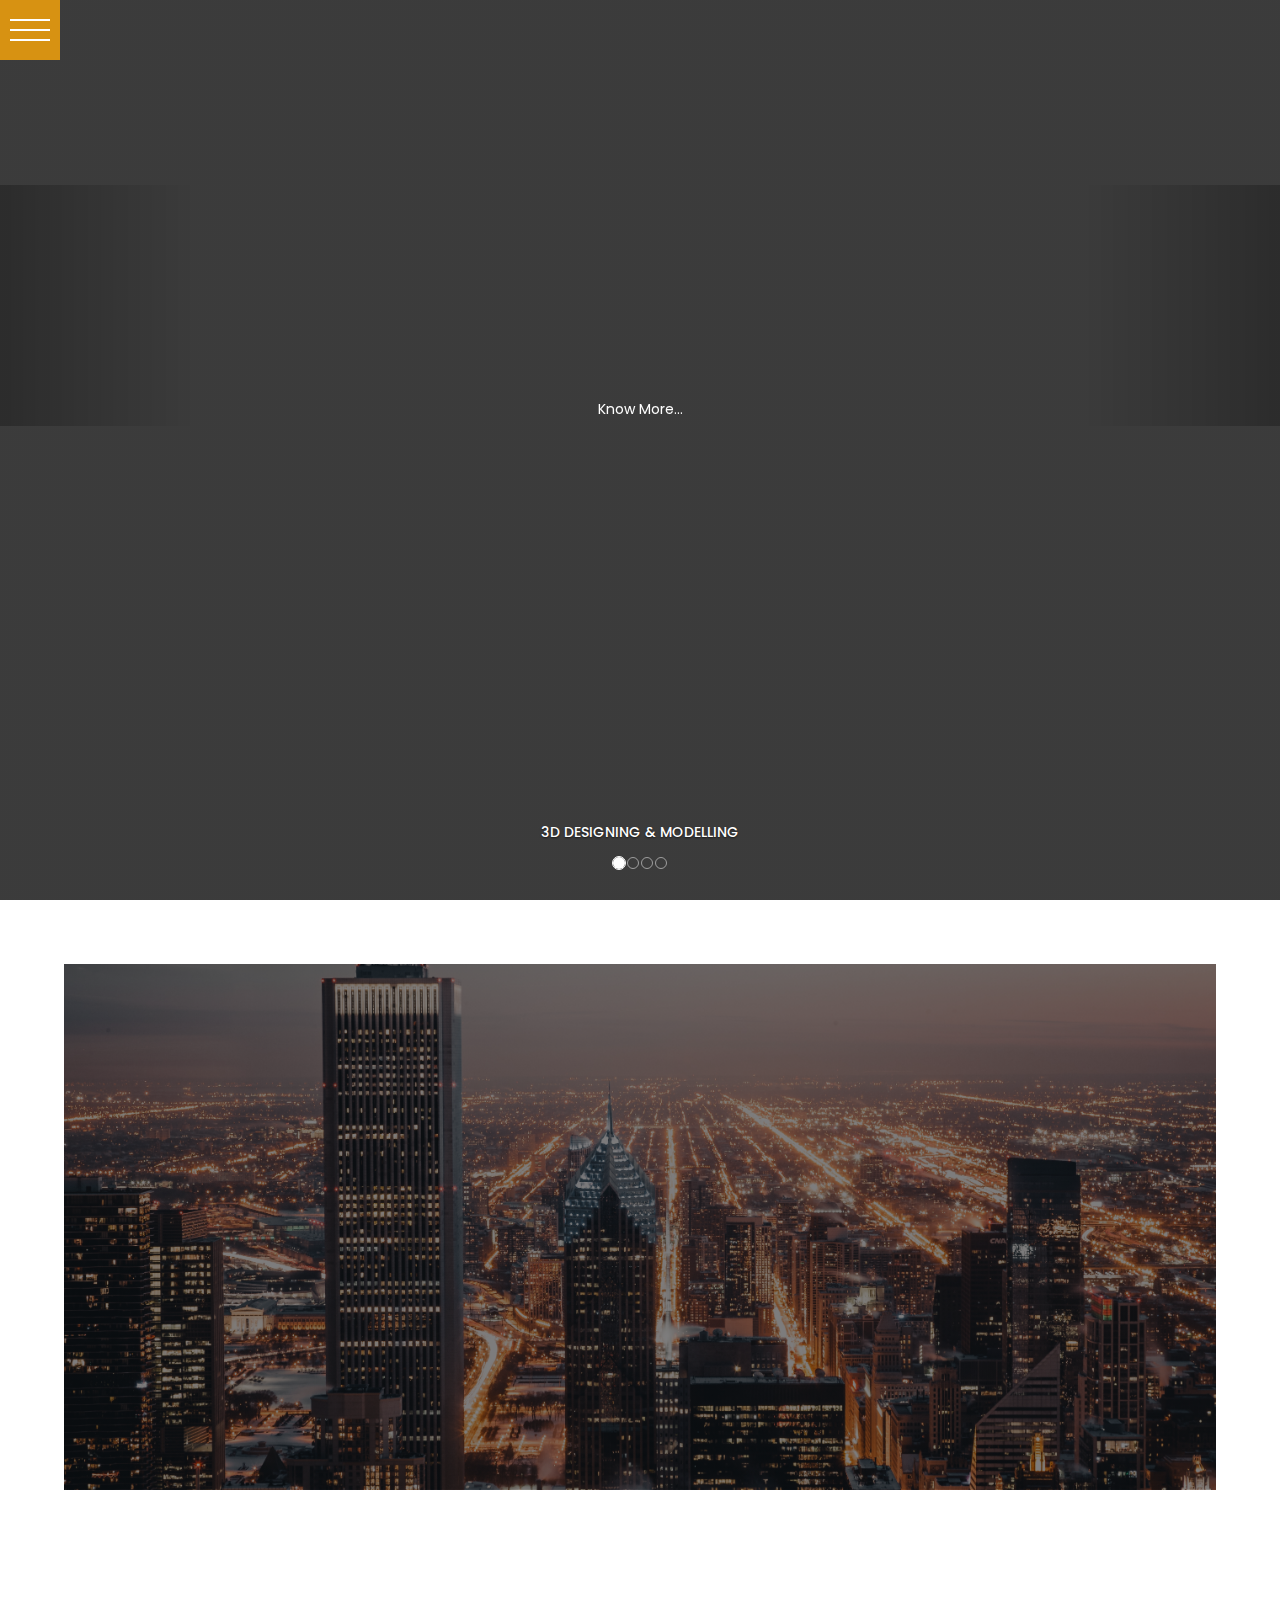
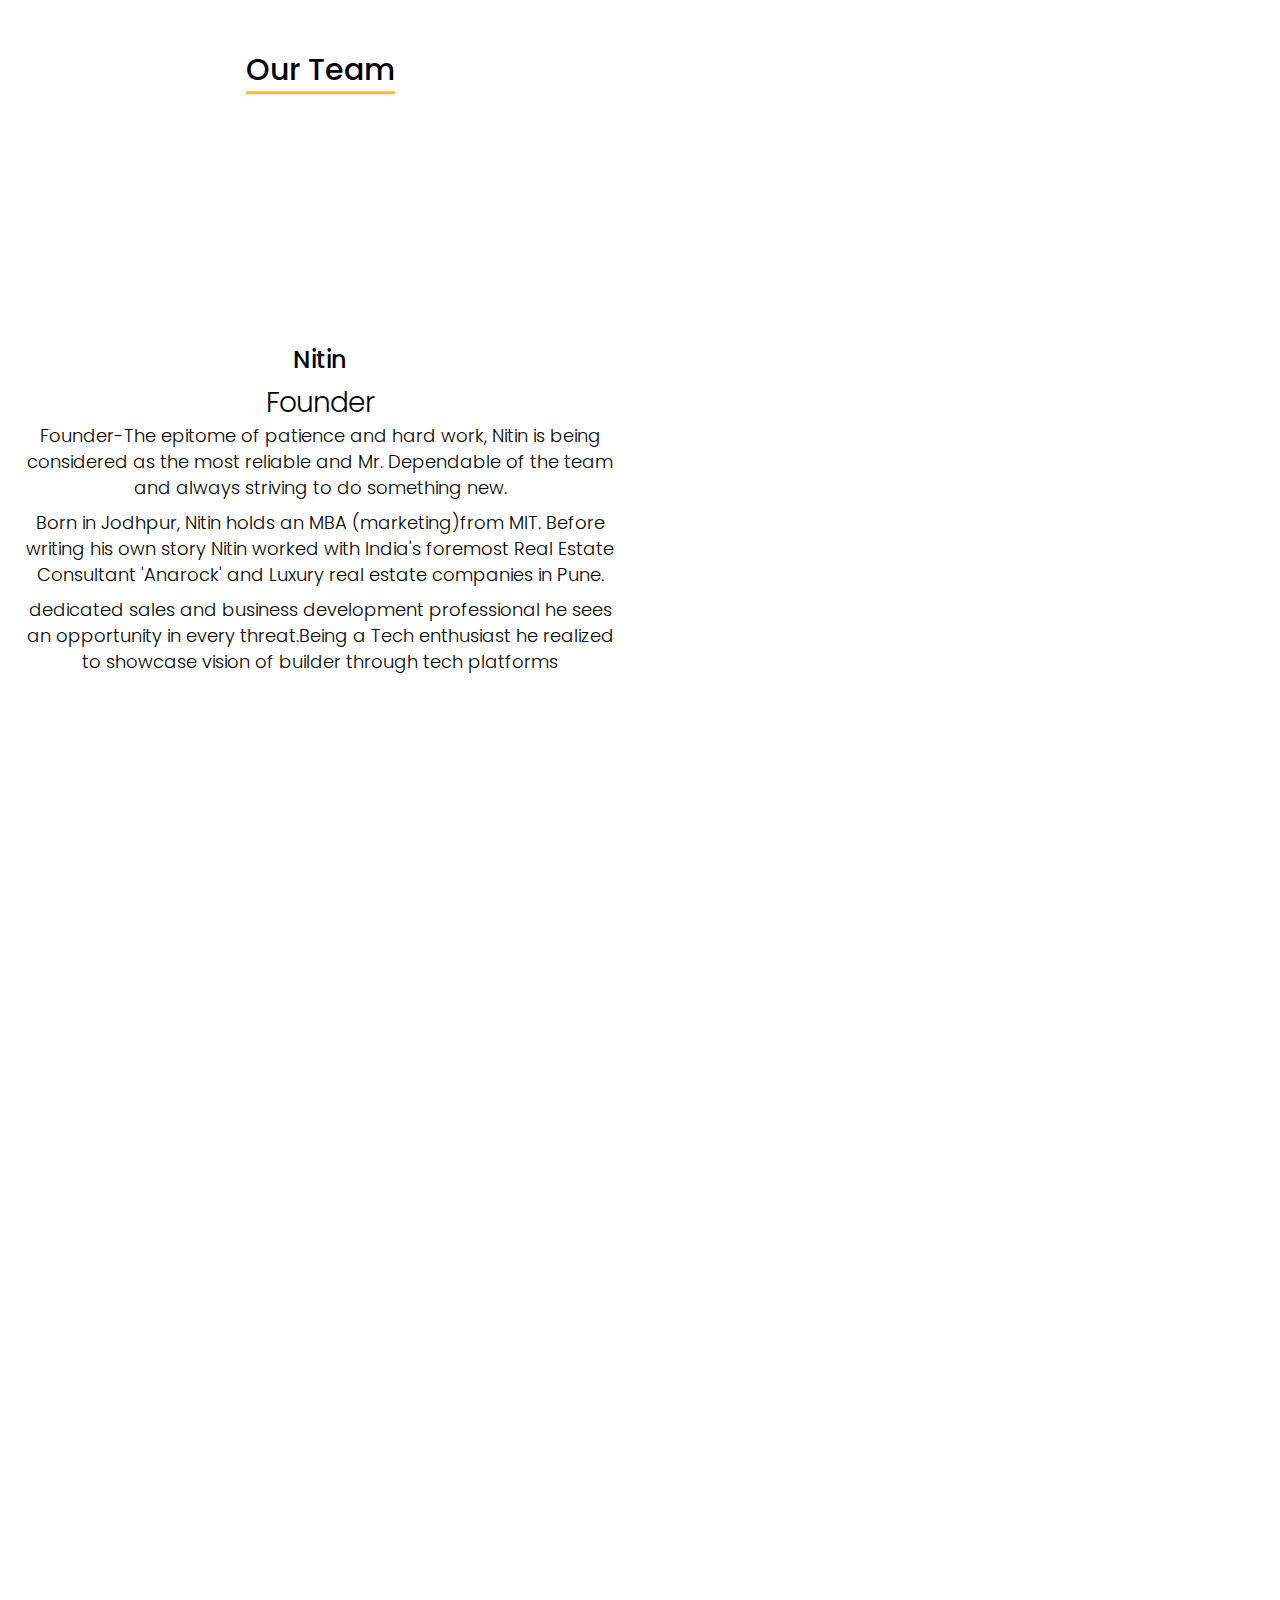
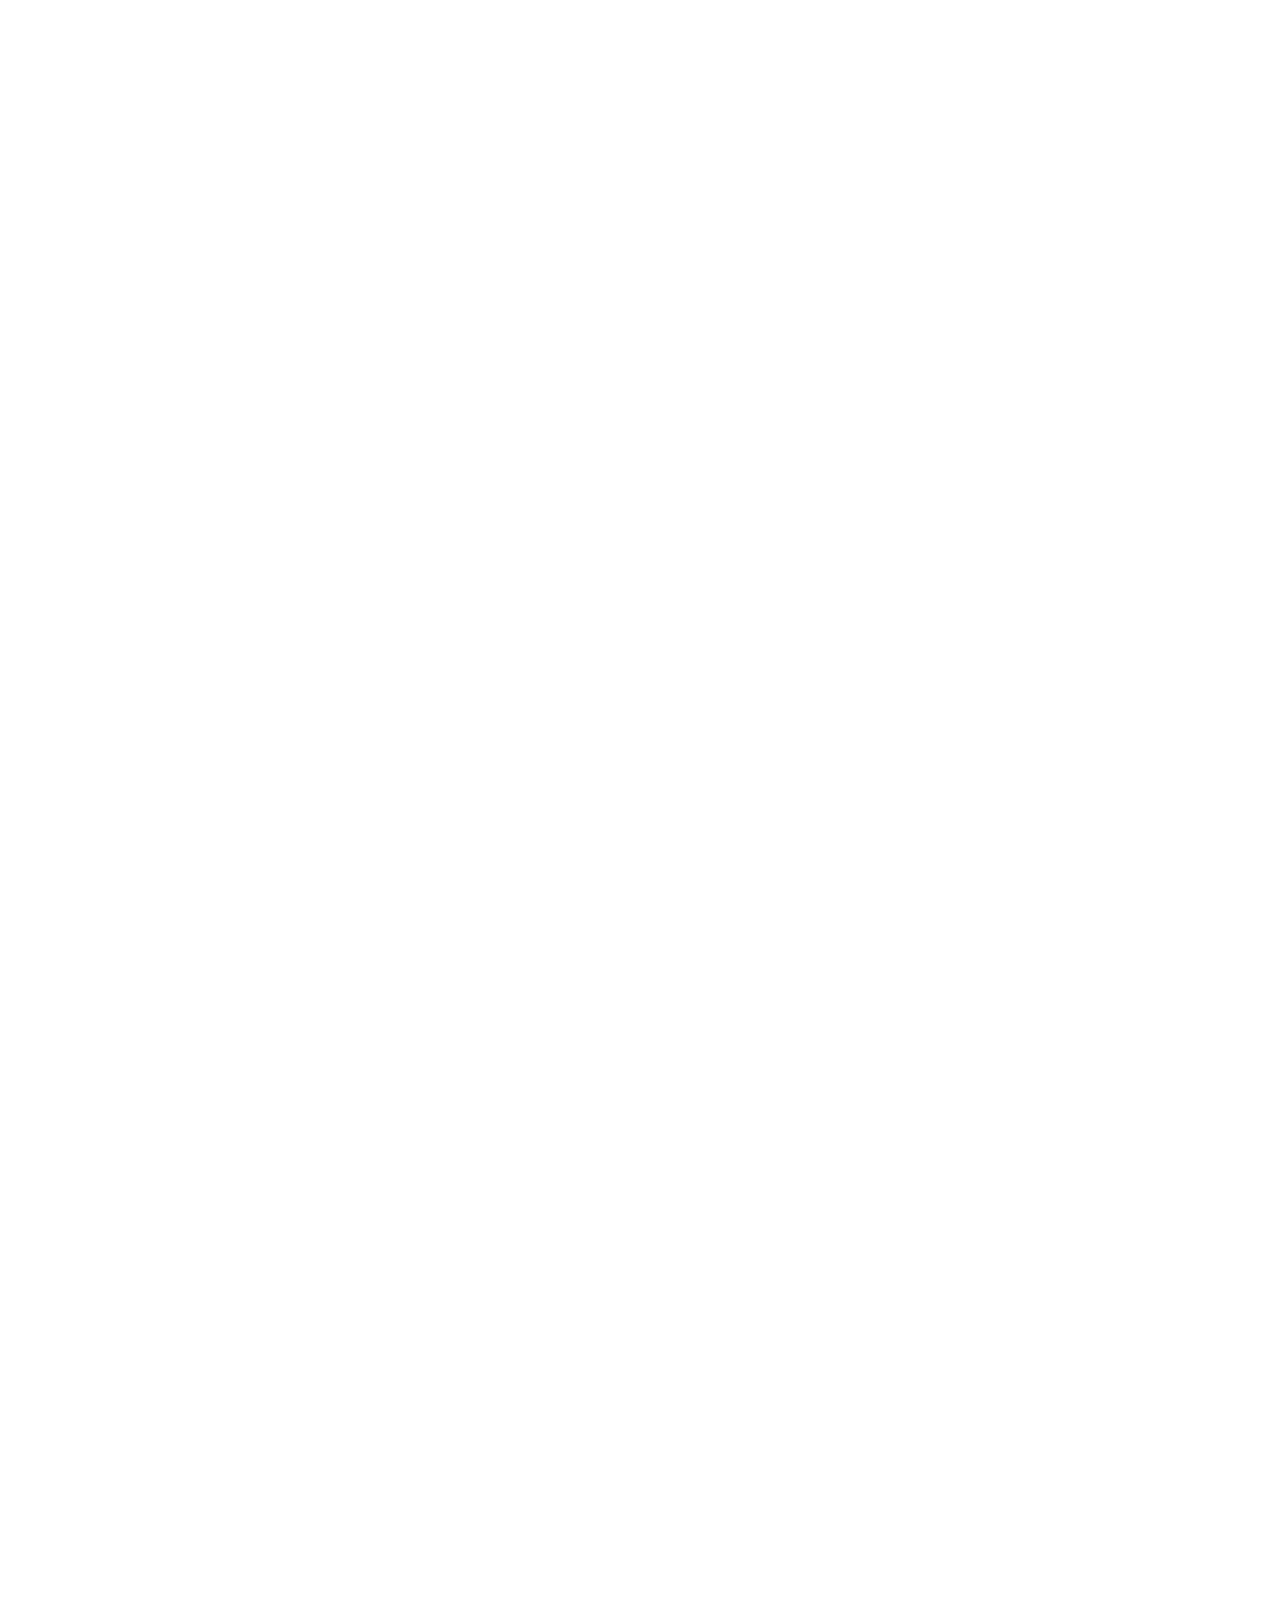
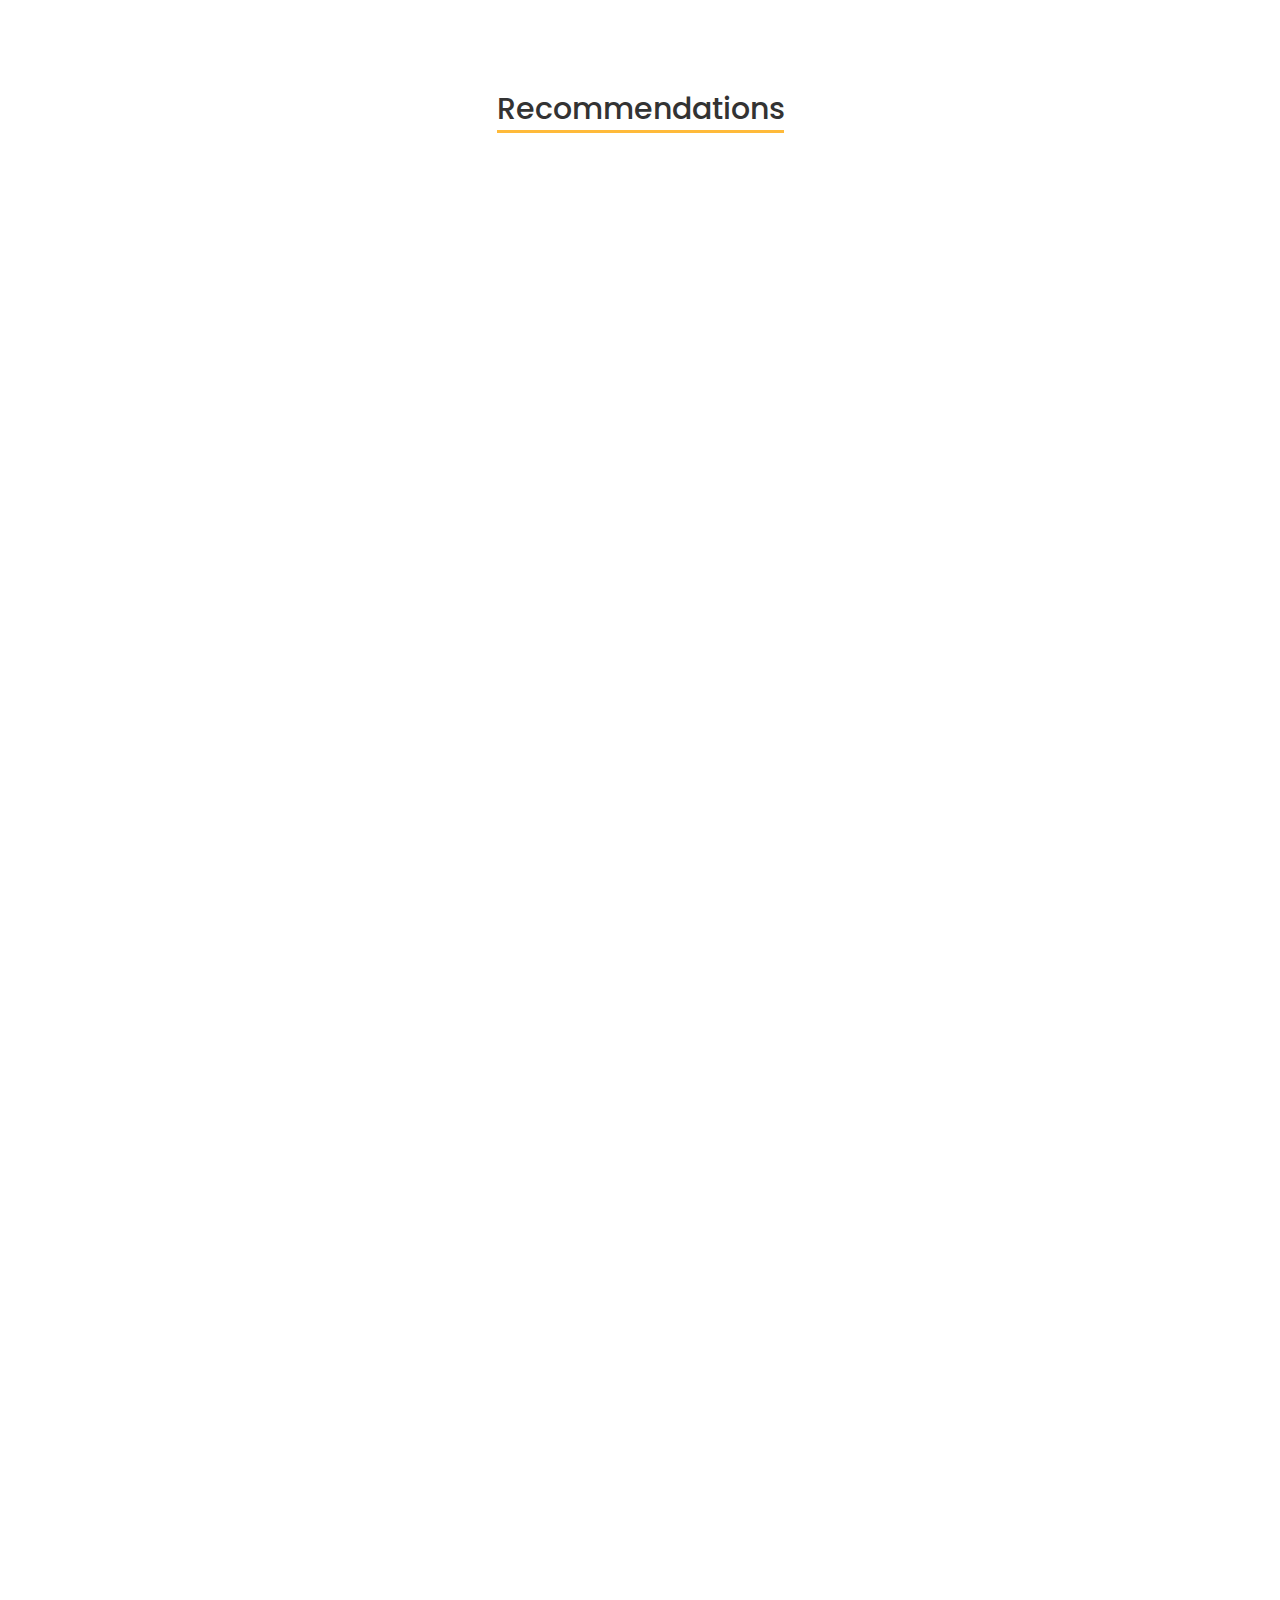
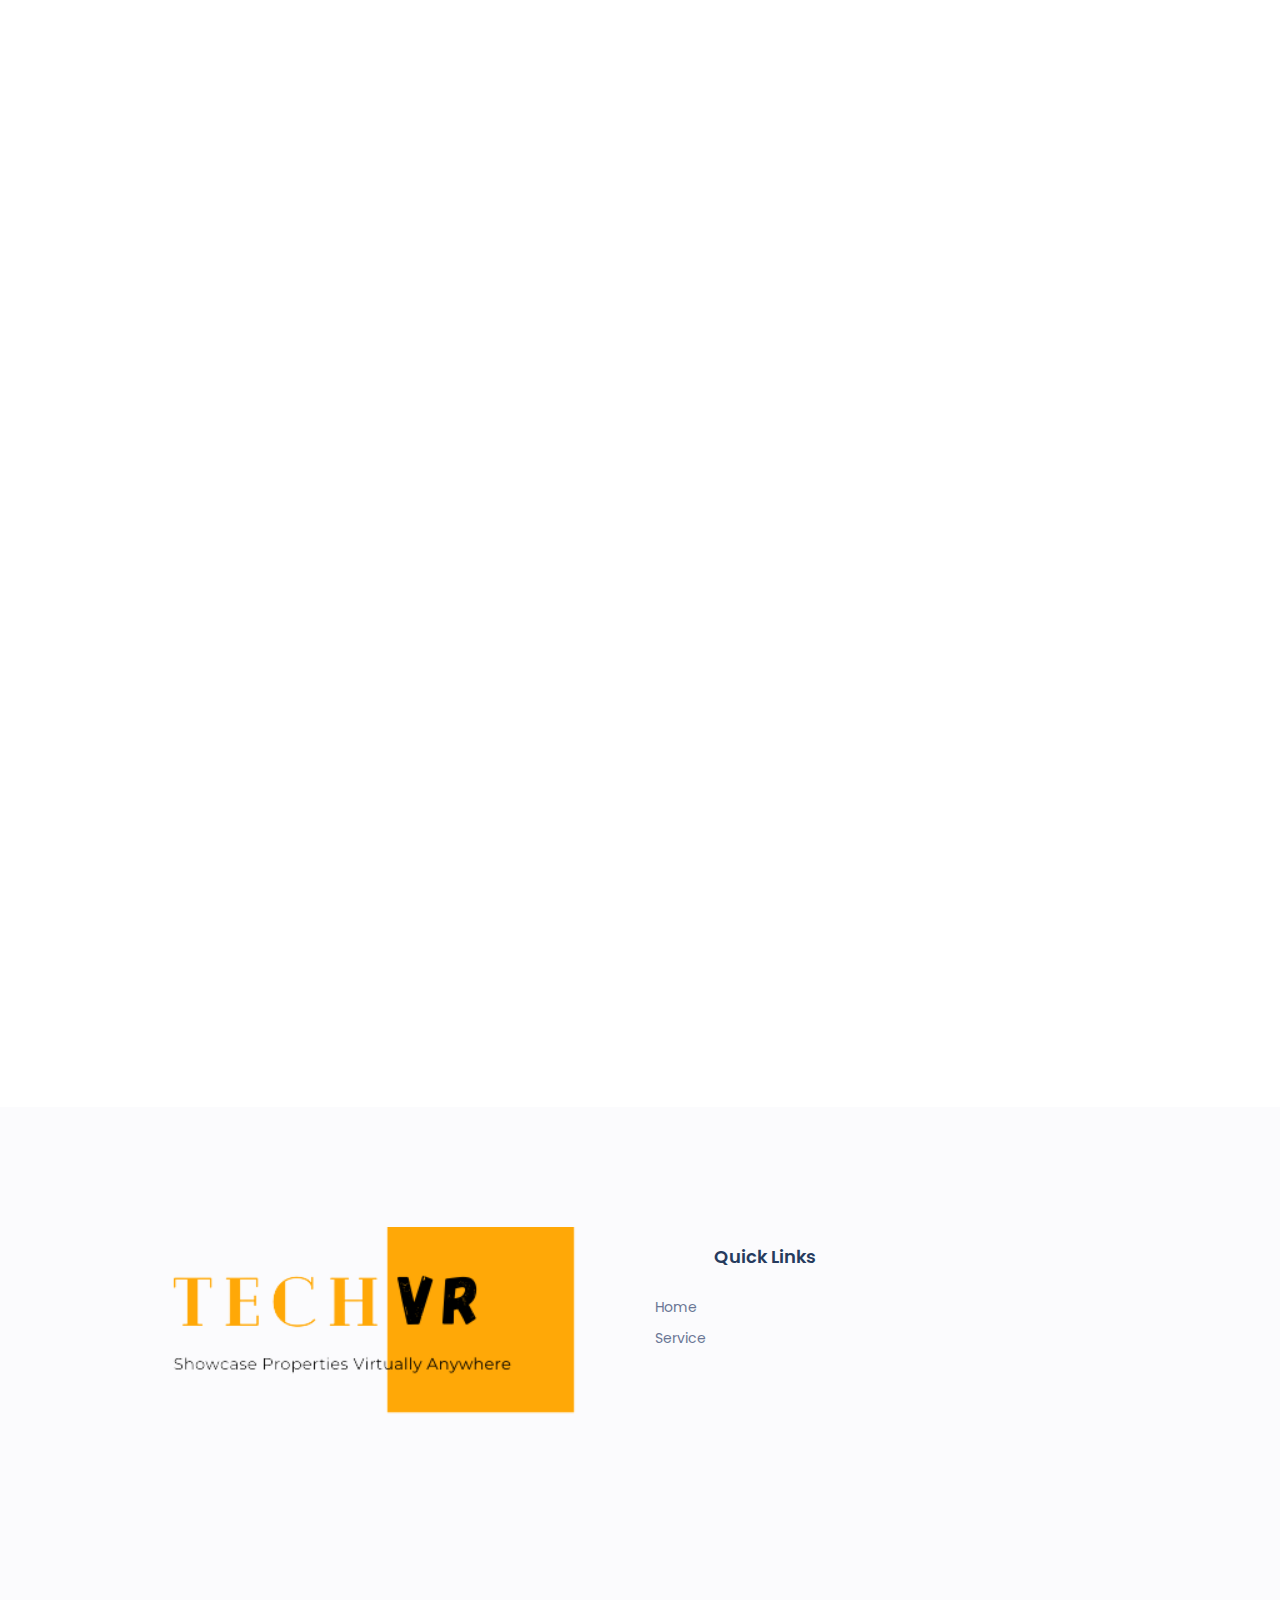
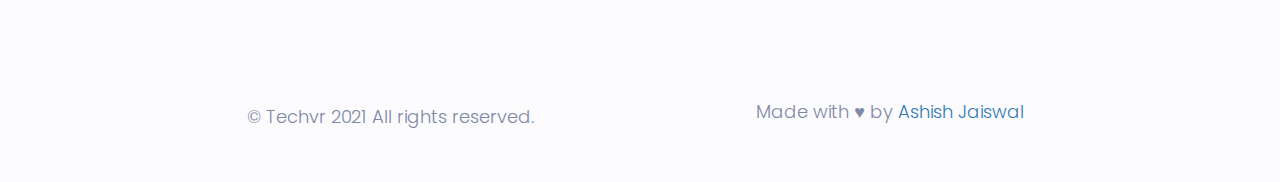
==== index.html @ 534aa58f "transition efferct" ====
<!doctype html>
<html lang="en">

<head>
    <!-- Required meta tags -->
    <meta charset="utf-8">

    <link rel="stylesheet" href="https://cdnjs.cloudflare.com/ajax/libs/font-awesome/5.11.2/css/all.min.css">
    <link rel="stylesheet" href="https://cdnjs.cloudflare.com/ajax/libs/font-awesome/5.11.2/css/fontawesome.min.css">
    <link rel="stylesheet" href="https://cdnjs.cloudflare.com/ajax/libs/twitter-bootstrap/4.4.1/css/bootstrap.css">
    <link href="https://fonts.googleapis.com/css?family=Poppins:500,700&display=swap" rel="stylesheet">
    <link rel="stylesheet" href="https://cdnjs.cloudflare.com/ajax/libs/normalize/5.0.0/normalize.min.css">

    <link rel='stylesheet' href='https://unpkg.com/aos@2.3.0/dist/aos.css'>

    <link rel="stylesheet" href="index.css" />

    <meta name="viewport" content="width=device-width, initial-scale=1">
    <title>TECHVR||Showcase Properties Virtually Anywhere</title>

    <link rel='stylesheet' href='https://maxcdn.bootstrapcdn.com/bootstrap/3.3.6/css/bootstrap.min.css'>
</head>

<body>

    <script>
        window.console = window.console || function(t) {};
    </script>



    <script>
        if (document.location.search.match(/type=embed/gi)) {
            window.parent.postMessage("resize", "*");
        }
    </script>
    <div class="menu-wrap">
        <input type="checkbox" class="toggler">
        <div class="hamburger">
            <div></div>
        </div>
        <div class="menu">
            <div>
                <div>
                    <ul>
                        <li><a href="index.html">Home</a></li>
                        <!-- <li><a href="#">About</a></li>
                        <li><a href="#">Contact</a></li> -->
                        <li><a href="Services.html">Service</a></li>
                    </ul>
                </div>
            </div>
        </div>
    </div>
    <!-- ///////////////////////// -->

    <div id="myCarousel" class="carousel slide" data-ride="carousel">
        <ol class="carousel-indicators">
            <li data-target="#myCarousel" data-slide-to="0" class="active"></li>
            <li data-target="#myCarousel" data-slide-to="1"></li>
            <li data-target="#myCarousel" data-slide-to="2"></li>
            <li data-target="#myCarousel" data-slide-to="3"></li>
        </ol>
        <div class="carousel-inner">
            <div class="item bg bg1 active">
                <div class="container">
                    <div class="carousel-caption">
                        <h5>3D DESIGNING & MODELLING</h5>

                    </div>
                </div>
            </div>
            <!-- <div class="item bg bg1">
                <div class="container">
                    <div class="carousel-caption">
                        <h1>Another example headline.</h1>
                        <p>Cras justo odio, dapibus ac facilisis in, egestas eget quam. Donec id elit non mi porta gravida at eget metus. Nullam id dolor id nibh ultricies vehicula ut id elit.</p>
                        <p><a class="btn" href="#" role="button">Learn more</a></p>
                    </div>
                </div>
            </div> -->

            <div class="item bg bg2">
                <div class="">
                    <div class="carousel-caption">
                        <h5>VR WEBAPP</h5>

                    </div>
                </div>
            </div>

            <div class="item bg bg3">
                <div class="container">
                    <div class="carousel-caption">
                        <h5>IMMERSIVE VIRTUAL TOURS & REALISTIC WALKTHROUGHS</h5>

                    </div>
                </div>
            </div>
        </div>
        <div class="main-text">
            <div class="col-md-12 text-center">
                <div class="title">
                    <!-- logo image -->
                    <img class="firstanimate" src="TECH__3_-removebg-preview.png">
                    <!-- <h1 style="font-size:6vw; text-align: center;">TECHVR</h1> -->
                </div>



                <a class="btn" href="Services.html">Know More...</a>

            </div>
            <a class="left carousel-control" href="#myCarousel" data-slide="prev"><span class=" "></span></a>
            <a class="right carousel-control" href="#myCarousel" data-slide="next"><span class=""></span></a>
        </div>
    </div>

    <!-- ///////////////////////////// -->
    <!-- 
            
    <div class="showcase">

        <div class="container">
            <div class="showcase-content">
                <h1 class="title">TECHVR</h1>
                <p>Showcase Properties Virtually Anywhere</p>
                <a href="#" class="btn">Read More</a>
            </div>
        </div>
    </div> -->
    <!-- ///////////////////// -->


    <!-- ////////////////////////// -->

    <div class=" jumbo-picture margin">
        <br>
        <div class="row justify-content-center text-center">
            <div class="col-md-8 col-lg-6">
                <div class="header-section">

                    <h2 class="text-white" data-aos="fade-up">About Us.....</h2>
                </div>
            </div>
        </div>
        <br>
        <p data-aos="fade-right" data-aos-offset="30" data-aos-easing="ease-in-sine">We Are Techno experts rebuilding near Real experience through our Virtual Reality and Artificial Intelligence based skills. </p>
        <p data-aos="fade-right" data-aos-offset="30" data-aos-easing="ease-in-sine">We have India first real estate platform for builders helping them in sales and marketing.</p>
        <p data-aos="fade-right" data-aos-offset="30" data-aos-easing="ease-in-sine"> We use 3d models, Video Conferences, Chatbots, and state of the art TalkBots, we create experiences in a way you will never forget,</p>
        <p data-aos="fade-right" data-aos-offset="30" data-aos-easing="ease-in-sine">and which is changing the way brands reach people.<br><br><br>
            <video data-aos="fade-down" controls>
                    <source src="Video from Ashish Jaiswal😎" type="video/ogg">
                    <source src="Video from Ashish Jaiswal😎" type="video/mp4">
                 <a href="Video from Ashish Jaiswal😎" download>download</a> 
                </video>
        </p>
        <br>
        <div>
        </div>
    </div>





    <div class='split-pane col-xs-12 col-sm-12 col-md-6 col-lg-6 uiux-side'>
        <br>
        <div>
            <h2>Our Team</h2>
            <br><br>
            <img data-aos="fade-right" src="nitin website pic 2.png" alt="">
            <div class="person-info">
                <h3 class="full-name">Nitin</h3>
                <span class="speciality">Founder</span>
            </div>

            <p class="demo">Founder-The epitome of patience and hard work, Nitin is being considered as the most reliable and Mr. Dependable of the team and always striving to do something new.</p>
            <p class="demo"> Born in Jodhpur, Nitin holds an MBA (marketing)from MIT. Before writing his own story Nitin worked with India's foremost Real Estate Consultant 'Anarock' and Luxury real estate companies in Pune.</p>
            <p class="demo"> dedicated sales and business development professional he sees an opportunity in every threat.Being a Tech enthusiast he realized to showcase vision of builder through tech platforms</p>
            <br><br>
        </div>
    </div>
    <div class='split-pane col-xs-12 col-sm-12 col-md-6 col-lg-6 frontend-side imagetohide' data-aos="fade-up" data-aos-duration="30">
        <div>

            <div class='text-content'>
                <!-- <div class="bold">You want</div>
                <div class='big'>FRONT-END?</div> -->
            </div>
            <!-- <a class='button'>
            SHOW ME THE CODE
          </a> -->
        </div>
    </div>



    <section class="section-team">
        <div class="container">
            <!-- Start Header Section -->


            <!-- / End Header Section -->
            <div class="row flex">
                <!-- Start Single Person -->



                <!-- / End Single Person -->
                <!-- Start Single Person -->
                <div class="col-sm-4 col-lg-4 col-xl-4 " data-aos="zoom-in-right">
                    <div class="single-person">
                        <div class="person-image">
                            <img src="dude.jpeg" alt="">

                        </div>
                        <div class="person-info">
                            <h3 class="full-name">Vikas </h3>
                            <span class="speciality">Head of Marketing</span>
                        </div>
                    </div>
                </div>
                <!-- / End Single Person -->
                <!-- Start Single Person -->
                <div class="col-sm-4 col-lg-4 col-xl-4" data-aos="zoom-out-up">
                    <div class="single-person">
                        <div class="person-image">
                            <img src="linto.jpeg" alt="">
                        </div>
                        <div class="person-info">
                            <h3 class="full-name">Linto</h3>
                            <span class="speciality">Head of Technology</span>
                        </div>
                    </div>
                </div>
                <!-- / End Single Person -->
                <!-- Start Single Person -->
                <div class="col-sm-4 col-lg-4 col-xl-4" data-aos="zoom-in-down">
                    <div class="single-person">
                        <div class="person-image">
                            <img src="vaibhavi.jpeg" alt="">

                        </div>
                        <div class="person-info">
                            <h3 class="full-name">Vaibhavi</h3>
                            <span class="speciality">Relationship Manager</span>
                        </div>
                    </div>
                </div>
                <!-- / End Single Person -->
            </div>
        </div>
    </section>





    <div class="service">
        <div class="row justify-content-center text-center">
            <div class="col-md-8 col-lg-6">
                <div class="header-section">
                    <br>
                    <br><br>
                    <br>
                    <h2 data-aos="zoom-out-up" data-aos-offset="30" data-aos-easing="ease-in-sine">Our services</h2>
                    <br>
                    <br><br>
                    <p data-aos="fade-up-right">TECH VR is an intellectual property-based strategic consultancy and technology firm with a strong background in Product Design, Product Integration, Virtual Reality, Tech Development, and Solution Deployment to deliver industry-specific
                        next-gen technology solutions &amp; services across a wide variety of business verticals.</p>
                    <br>
                </div>
            </div>
        </div>
        <br>

        <table>

            <thead>
                <tr>
                    <!-- <th>
                        <h5>EMBEDDED MEETINGS</h5>
                    </th>
                    <th>
                        <h5>CHATBOT</h5>
                    </th>
                    <th>
                        <h5>UNIFIED VIDEO CONFERENCING</h5>
                    </th>
                    <th>
                        <h5>AI TALKBOT</h5>
                    </th> -->
                </tr>
            </thead>
            <tbody>
                <tr>
                    <td data-aos="zoom-out-up" data-aos-offset="30" data-aos-easing="ease-in-sine">
                        <h5 class="text-center">EMBEDDED MEETINGS</h5><img src="meeting.png" height="200vh"></td>
                    <td data-aos="zoom-out-up" data-aos-offset="30" data-aos-easing="ease-in-sine">
                        <h5 class="text-center">CHATBOT</h5><img src="08781edde0cb5fdcd82039ce661a5604-removebg-preview (1).png" height="200vh"></td>
                    <td data-aos="zoom-out-up" data-aos-offset="30" data-aos-easing="ease-in-sine">
                        <h5 class="text-center"> UNIFIED VIDEO CONFERENCING</h5><img src="video-conference-icon-video-conferencing-icon-1155349599077se0qsij7-removebg-preview.png" height="200vh"></td>
                    <td data-aos="zoom-out-up" data-aos-offset="30" data-aos-easing="ease-in-sine">
                        <h5 class="text-center">AI TALKBOT</h5><img src="Screenshot_2021-01-18_001618-removebg-preview.png" height="200vh"></td>
                </tr>

            </tbody>
        </table>
        <div class="row justify-content-center text-center">
            <div class="col-md-8 col-lg-6">
                <div class="header-section">
                    <p data-aos="fade-right" data-aos-offset="30" data-aos-easing="ease-in-sine"> Equipped with proven strategies as well as industry-wide experience in high end consulting, Advance tech, business transformation, product development The Tech Vr team can not only help you formulate winning strategies, but also provide
                        services to help you execute those strategies by:
                        <li data-aos="fade-right" data-aos-offset="30" data-aos-easing="ease-in-sine">linking your business aspirations to tech-based S.M.A.R.T. activities

                            <li data-aos="fade-right" data-aos-offset="30" data-aos-easing="ease-in-sine">devising a detailed implementation &amp; tech road map

                                <li data-aos="fade-right" data-aos-offset="30" data-aos-easing="ease-in-sine">facilitating upgrades efficiently &amp; effectively at scale and

                                    <li data-aos="fade-right" data-aos-offset="30" data-aos-easing="ease-in-sine">creating business metrics &amp; measuring the progress of Tech deployment

                    </p>
                </div>
            </div>
        </div>


        <!-- <svg xmlns="http://www.w3.org/2000/svg" x="0px" y="0px" width="100" height="100" viewBox="0 0 172 172" style=" fill:#000000;"><g transform=""><g fill="none" fill-rule="nonzero" stroke="none" stroke-width="1" stroke-linecap="butt" stroke-linejoin="miter" stroke-miterlimit="10" stroke-dasharray="" stroke-dashoffset="0" font-family="none" font-weight="none" font-size="none" text-anchor="none" style="mix-blend-mode: normal"><path d="M0,172v-172h172v172z" fill="none"></path><g id="original-icon" fill="#f1c40f"><path d="M88.48279,8.0625c-0.14233,-0.00078 -0.2845,0.00975 -0.42517,0.03149c-0.11697,0.01685 -0.2327,0.0414 -0.34643,0.07349c-0.07459,0.02303 -0.14815,0.0493 -0.22046,0.07874c-0.01404,0.00513 -0.02804,0.01038 -0.04199,0.01575c-0.04784,0.01963 -0.0951,0.04063 -0.14172,0.06299c-0.03356,0.01506 -0.06681,0.03081 -0.09973,0.04724c-0.03365,0.01853 -0.06691,0.03778 -0.09973,0.05774c-0.04265,0.02335 -0.08466,0.04786 -0.12598,0.07349c-0.00702,0.00521 -0.01402,0.01046 -0.02099,0.01575c-0.06682,0.04432 -0.13162,0.09161 -0.19421,0.14172c-0.05433,0.04515 -0.10686,0.09243 -0.15747,0.14172c-0.0177,0.01552 -0.0352,0.03127 -0.05249,0.04724l-0.38843,0.38843c-0.18303,0.14106 -0.3471,0.30513 -0.48816,0.48816l-36.74841,36.74841l-37.625,37.625c-0.00351,0.00349 -0.00701,0.00699 -0.0105,0.0105c-0.05319,0.05554 -0.10398,0.11333 -0.15222,0.17322c-0.00705,0.0087 -0.01405,0.01745 -0.021,0.02625c-0.00352,0.00524 -0.00702,0.01049 -0.0105,0.01575c-0.03071,0.03595 -0.06046,0.07271 -0.08923,0.11023c-0.03103,0.04285 -0.06079,0.08661 -0.08923,0.13123c-0.01253,0.02083 -0.02478,0.04183 -0.03674,0.06299c-0.02963,0.04982 -0.05764,0.10059 -0.08398,0.15222c-0.06482,0.12841 -0.11923,0.26181 -0.16272,0.39892c-0.01128,0.03652 -0.02178,0.07327 -0.03149,0.11023c-0.01168,0.04521 -0.02218,0.09072 -0.03149,0.13647c-0.00939,0.03307 -0.01814,0.06632 -0.02625,0.09973c-0.00876,0.05576 -0.01576,0.11177 -0.021,0.16797c-0.00449,0.0419 -0.00799,0.08391 -0.0105,0.12598c-0.00219,0.02797 -0.00394,0.05596 -0.00525,0.08398c-0.00713,0.1489 -0.00187,0.29814 0.01575,0.44617c0.0211,0.14774 0.05446,0.29346 0.09973,0.43567c0.0067,0.02284 0.0137,0.04558 0.021,0.06824c0.02633,0.07654 0.05611,0.15185 0.08923,0.22571c0.00175,0.00175 0.0035,0.0035 0.00525,0.00525c0.02568,0.06227 0.0537,0.12355 0.08398,0.18371c0.01356,0.02648 0.02756,0.05272 0.04199,0.07874c0.0409,0.06661 0.08468,0.13141 0.13123,0.19421c0,0.00175 0,0.0035 0,0.00525c0.0319,0.04475 0.06516,0.08851 0.09973,0.13123c0.0337,0.04305 0.06871,0.08506 0.10498,0.12598c0.01891,0.0213 0.03816,0.0423 0.05774,0.06299c0.01041,0.01059 0.02091,0.02108 0.03149,0.03149c0.03739,0.03788 0.0759,0.07464 0.11548,0.11023l75.13452,75.13977c0.07747,0.08028 0.15986,0.15567 0.2467,0.22571c0.04788,0.03485 0.0969,0.06811 0.14697,0.09973c0.01217,0.00885 0.02442,0.0176 0.03674,0.02625c0.01217,0.00885 0.02442,0.0176 0.03674,0.02624c0.0035,0.00176 0.007,0.00351 0.0105,0.00525c0.07146,0.04544 0.14503,0.08748 0.22046,0.12598c0.00524,0.00177 0.01049,0.00352 0.01575,0.00525c0.16122,0.07969 0.33004,0.14299 0.50391,0.18896c0.02268,0.00554 0.04542,0.01079 0.06824,0.01575c0.01222,0.00359 0.02447,0.00709 0.03674,0.0105c0.03659,0.00776 0.07334,0.01476 0.11023,0.02099c0.01049,0.00181 0.02099,0.00356 0.03149,0.00525c0.06788,0.01137 0.13616,0.02012 0.20471,0.02625c0.02097,0.002 0.04197,0.00375 0.06299,0.00525c0.00525,0.00002 0.0105,0.00002 0.01575,0c0.15239,0.00772 0.30517,0.00246 0.45667,-0.01575c0.0263,-0.00311 0.05254,-0.00661 0.07874,-0.0105c0.06334,-0.00825 0.12637,-0.01875 0.18896,-0.03149c0.08681,-0.01849 0.17265,-0.04126 0.2572,-0.06824c0.01933,-0.00678 0.03857,-0.01378 0.05774,-0.021c0.00701,-0.00172 0.014,-0.00347 0.02099,-0.00525c0.02111,-0.00848 0.0421,-0.01723 0.06299,-0.02624c0.05674,-0.02085 0.11276,-0.04361 0.16797,-0.06824c0.00526,-0.00348 0.01051,-0.00698 0.01575,-0.0105c0.02113,-0.01022 0.04213,-0.02072 0.06299,-0.03149c0.03537,-0.01673 0.07037,-0.03423 0.10498,-0.05249c0.01762,-0.0103 0.03511,-0.0208 0.05249,-0.03149c0.00526,-0.00348 0.01051,-0.00698 0.01575,-0.0105c0.0537,-0.03314 0.10623,-0.06815 0.15747,-0.10498c0.00526,-0.00348 0.01051,-0.00698 0.01575,-0.0105c0.01764,-0.01204 0.03514,-0.02429 0.05249,-0.03674c0.02306,-0.01887 0.04581,-0.03812 0.06824,-0.05774c0.0412,-0.03206 0.08146,-0.06532 0.12073,-0.09973c0.00526,-0.00348 0.01051,-0.00698 0.01575,-0.0105c0.00881,-0.00869 0.01756,-0.01744 0.02624,-0.02624c0.04151,-0.03895 0.08177,-0.07922 0.12073,-0.12073l70.33167,-75.25c0.75901,-0.8095 0.9425,-2.00223 0.46191,-3.00244c-0.07732,-0.16109 -0.17052,-0.31407 -0.2782,-0.45667c-0.05742,-0.07491 -0.11874,-0.14675 -0.18372,-0.21521l-70.33167,-75.25c-0.00523,-0.00527 -0.01048,-0.01052 -0.01575,-0.01575c-0.0035,-0.00176 -0.00699,-0.00351 -0.0105,-0.00525c-0.1168,-0.12386 -0.2451,-0.23635 -0.38318,-0.33594c-0.00524,-0.00352 -0.01049,-0.00702 -0.01575,-0.0105c-0.06622,-0.04681 -0.13453,-0.09059 -0.20471,-0.13123c-0.00698,-0.00353 -0.01398,-0.00703 -0.02099,-0.0105c-0.07176,-0.0401 -0.14533,-0.07688 -0.22046,-0.11023c-0.00698,-0.00353 -0.01398,-0.00703 -0.021,-0.0105c-0.15733,-0.06793 -0.32079,-0.12066 -0.48816,-0.15747c-0.00874,-0.00179 -0.01749,-0.00354 -0.02624,-0.00525c-0.16749,-0.03542 -0.33799,-0.05475 -0.50915,-0.05774c-0.00875,-0.00004 -0.0175,-0.00004 -0.02625,0zM86.8241,18.71277l12.71838,51.90759l-38.57507,-8.74487zM92.39856,18.90698l59.4137,63.56567l-46.41186,-10.52429zM74.9613,28.05078l-20.29272,33.8667l-27.60462,14.03064l25.67298,-25.67298zM60.85718,67.36597l40.11829,9.09656l8.52966,34.80627l-38.00818,-11.08069zM55.29846,67.62842l9.9574,30.74353l-44.77417,-13.05432zM106.82812,77.78528l44.18103,10.01514l-36.05554,23.1377zM22.52881,91.51672l44.73218,13.03858l15.19067,46.88428zM142.12781,99.88892l-1.13904,1.21777l-40.49622,43.32544l14.5083,-27.1322zM73.50207,106.37146l35.68286,10.40357l-20.11426,37.6355zM24.14551,142.40076c-1.4822,0.02317 -2.66581,1.242 -2.64551,2.72424v5.375c-0.01371,0.96921 0.49551,1.87072 1.33266,2.35932c0.83715,0.4886 1.87253,0.4886 2.70968,0c0.83715,-0.4886 1.34637,-1.39011 1.33266,-2.35932v-5.375c0.00995,-0.72643 -0.2746,-1.42595 -0.78881,-1.93917c-0.51421,-0.51322 -1.21427,-0.79642 -1.94068,-0.78507zM37.58301,142.40076c-1.4822,0.02317 -2.66581,1.242 -2.64551,2.72424v5.375c-0.01371,0.96921 0.49551,1.87072 1.33266,2.35932c0.83715,0.4886 1.87253,0.4886 2.70968,0c0.83715,-0.4886 1.34637,-1.39011 1.33266,-2.35932v-5.375c0.00995,-0.72643 -0.2746,-1.42595 -0.78881,-1.93917c-0.51421,-0.51322 -1.21427,-0.79642 -1.94068,-0.78507zM51.02051,142.40076c-1.4822,0.02317 -2.66581,1.242 -2.64551,2.72424v5.375c-0.01371,0.96921 0.49551,1.87072 1.33266,2.35932c0.83715,0.4886 1.87253,0.4886 2.70968,0c0.83715,-0.4886 1.34637,-1.39011 1.33266,-2.35932v-5.375c0.00995,-0.72643 -0.2746,-1.42595 -0.78881,-1.93917c-0.51421,-0.51322 -1.21427,-0.79642 -1.94068,-0.78507zM120.89551,142.40076c-1.4822,0.02317 -2.66581,1.242 -2.64551,2.72424v5.375c-0.01371,0.96921 0.49551,1.87072 1.33266,2.35932c0.83715,0.4886 1.87253,0.4886 2.70968,0c0.83715,-0.4886 1.34637,-1.39011 1.33266,-2.35932v-5.375c0.00995,-0.72643 -0.2746,-1.42595 -0.78881,-1.93917c-0.51421,-0.51322 -1.21427,-0.79642 -1.94068,-0.78507zM134.33301,142.40076c-1.4822,0.02317 -2.66581,1.242 -2.64551,2.72424v5.375c-0.01371,0.96921 0.49551,1.87072 1.33266,2.35932c0.83715,0.4886 1.87253,0.4886 2.70968,0c0.83715,-0.4886 1.34637,-1.39011 1.33266,-2.35932v-5.375c0.00995,-0.72643 -0.2746,-1.42595 -0.78881,-1.93917c-0.51421,-0.51322 -1.21427,-0.79642 -1.94068,-0.78507zM147.77051,142.40076c-1.4822,0.02317 -2.66581,1.242 -2.64551,2.72424v5.375c-0.01371,0.96921 0.49551,1.87072 1.33266,2.35932c0.83715,0.4886 1.87253,0.4886 2.70968,0c0.83715,-0.4886 1.34637,-1.39011 1.33266,-2.35932v-5.375c0.00995,-0.72643 -0.2746,-1.42595 -0.78881,-1.93917c-0.51421,-0.51322 -1.21427,-0.79642 -1.94068,-0.78507z"></path></g><path d="" fill="none"></path><path d="" fill="none"></path></g></g></svg>
        <svg xmlns="http://www.w3.org/2000/svg" x="0px" y="0px" width="100" height="100" viewBox="0 0 172 172" style=" fill:#000000;"><g fill="none" fill-rule="nonzero" stroke="none" stroke-width="1" stroke-linecap="butt" stroke-linejoin="miter" stroke-miterlimit="10" stroke-dasharray="" stroke-dashoffset="0" font-family="none" font-weight="none" font-size="none" text-anchor="none" style="mix-blend-mode: normal"><path d="M0,172v-172h172v172z" fill="none"></path><g fill="#f1c40f"><path d="M146.7417,5.38025c-0.23011,-0.00133 -0.45945,0.02689 -0.68237,0.08398l-63.52368,16.49243c-0.69313,0.17866 -1.28636,0.62642 -1.6482,1.24402l-8.67663,14.85998l-17.51074,-0.13647c-0.70898,-0.00685 -1.39194,0.26671 -1.90015,0.76111l-46.61658,45.38831c-0.51937,0.50671 -0.8118,1.20189 -0.81081,1.9275c0.00099,0.72561 0.29531,1.41999 0.81606,1.92528l46.61658,45.24133c0.50561,0.49183 1.1843,0.76519 1.88965,0.76111l17.51599,-0.13123l8.67663,14.85474c0.35834,0.61738 0.94756,1.06684 1.6377,1.24927l63.52368,16.63415c1.42362,0.37486 2.8839,-0.46526 3.27539,-1.8844l17.05933,-61.802c0.19547,-0.70754 0.09306,-1.46423 -0.28345,-2.09436l-8.78162,-14.68152l8.78687,-14.68152c0.37651,-0.63013 0.47892,-1.38682 0.28345,-2.09436l-17.06457,-61.94372c-0.32047,-1.16282 -1.37635,-1.96975 -2.58252,-1.97363zM144.8468,11.33264l16.05676,58.28516l-7.94177,13.26428l-12.82337,-44.72693c-0.29556,-1.03006 -1.17477,-1.78612 -2.23747,-1.92409c-1.0627,-0.13797 -2.10582,0.36852 -2.65462,1.28896l-27.96155,47.0365c-0.50256,0.84608 -0.50256,1.89916 0,2.74524l27.96155,47.03125c0.54795,0.92058 1.59028,1.42784 2.65282,1.29103c1.06254,-0.13681 1.94238,-0.89156 2.23927,-1.92091l12.76563,-44.53271l7.99426,13.35352l-16.05152,58.13818l-59.88086,-15.67883l-7.8158,-13.38501l46.27539,11.56885c1.05178,0.26139 2.15764,-0.13448 2.80459,-1.00397c0.64695,-0.86949 0.70841,-2.04246 0.15586,-2.97479l-27.96155,-47.0365c-0.48481,-0.81386 -1.36225,-1.31241 -2.30957,-1.31226h-55.9231c-1.08946,0.00041 -2.07091,0.65843 -2.48502,1.66611c-0.41412,1.00768 -0.17898,2.16568 0.59538,2.93203l33.25781,32.98486l-15.80481,0.12073l-43.83984,-42.54333l43.84509,-42.69031l15.65784,0.12073l-33.25256,32.84314c-0.77368,0.76568 -1.00915,1.9224 -0.59638,2.92961c0.41277,1.00721 1.39228,1.66601 2.48078,1.66854h55.9231c0.94732,0.00016 1.82476,-0.49839 2.30957,-1.31226l27.96155,-47.03125c0.55744,-0.93347 0.4976,-2.11084 -0.15162,-2.98297c-0.64922,-0.87214 -1.75992,-1.26724 -2.81408,-1.00104l-46.02344,11.5426l7.71081,-13.21179zM36.38623,32.38123c-0.6843,-0.0037 -1.36961,0.25157 -1.88965,0.77161c-1.04007,1.03737 -1.02713,2.72848 0.02099,3.7793l3.80029,3.80029c1.04812,1.04812 2.73923,1.06106 3.7793,0.02099c1.04007,-1.03737 1.02982,-2.72848 -0.02099,-3.7793l-3.80029,-3.80029c-0.52406,-0.52406 -1.20535,-0.78891 -1.88965,-0.7926zM118.32349,35.33118l-23.87781,40.16553h-47.8501l30.09265,-29.72522zM26.97998,41.78748c-0.6843,-0.0037 -1.36962,0.25157 -1.88965,0.77161c-1.04006,1.03738 -1.02713,2.72848 0.021,3.7793l3.80029,3.80029c1.04812,1.04812 2.73923,1.06106 3.7793,0.02099c1.04007,-1.03738 1.02982,-2.72848 -0.02099,-3.7793l-3.80029,-3.80029c-0.52406,-0.52406 -1.20535,-0.78891 -1.88965,-0.7926zM136.68457,45.61401l11.55835,40.3125l-11.5531,40.31775l-23.96704,-40.31775zM17.57373,51.19373c-0.6843,-0.0037 -1.36962,0.25157 -1.88965,0.77161c-1.04006,1.03738 -1.02713,2.72848 0.021,3.7793l3.80029,3.80029c1.04812,1.04812 2.73923,1.06106 3.7793,0.02099c1.04006,-1.03738 1.02982,-2.72848 -0.021,-3.7793l-3.80029,-3.80029c-0.52406,-0.52406 -1.20534,-0.78891 -1.88965,-0.7926zM8.16748,60.59998c-0.6843,-0.0037 -1.36962,0.25157 -1.88965,0.77161c-1.04006,1.03738 -1.02713,2.72848 0.021,3.7793l3.80029,3.80029c1.04812,1.04812 2.73923,1.06106 3.7793,0.02099c1.04006,-1.03737 1.02982,-2.72848 -0.021,-3.7793l-3.80029,-3.80029c-0.52406,-0.52406 -1.20534,-0.78891 -1.88965,-0.7926zM46.71631,96.2146h47.87109l23.88306,40.17603l-41.78223,-10.45081zM11.99402,102.25623c-0.6843,0.0037 -1.36949,0.26854 -1.8949,0.7926l-3.80029,3.80029c-1.04812,1.04813 -1.06106,2.73923 -0.021,3.7793c1.03738,1.04006 2.72848,1.02982 3.7793,-0.02099l3.80029,-3.80029c1.04812,-1.04812 1.06106,-2.73923 0.021,-3.7793c-0.51869,-0.52003 -1.20009,-0.7753 -1.8844,-0.77161zM21.40027,111.66248c-0.6843,0.0037 -1.36949,0.26854 -1.8949,0.7926l-3.80029,3.80029c-1.04812,1.04813 -1.06106,2.73923 -0.021,3.7793c1.03738,1.04006 2.72848,1.02982 3.7793,-0.02099l3.80029,-3.80029c1.04813,-1.04812 1.06106,-2.73923 0.021,-3.7793c-0.51869,-0.52003 -1.20009,-0.7753 -1.8844,-0.77161zM30.80652,121.06873c-0.6843,0.0037 -1.36949,0.26854 -1.8949,0.7926l-3.80029,3.80029c-1.04813,1.04813 -1.06106,2.73923 -0.021,3.7793c1.03737,1.04006 2.72848,1.02982 3.7793,-0.02099l3.80029,-3.80029c1.04812,-1.04813 1.06106,-2.73923 0.02099,-3.7793c-0.51869,-0.52003 -1.20009,-0.7753 -1.8844,-0.77161zM40.21277,130.46973c-0.6843,0.00336 -1.36949,0.27245 -1.8949,0.79785l-3.80029,3.80029c-1.04812,1.04813 -1.06106,2.73923 -0.02099,3.7793c1.03737,1.04006 2.72848,1.02982 3.7793,-0.02099l3.80029,-3.80029c1.04812,-1.04813 1.05837,-2.73923 0.02099,-3.7793c-0.51869,-0.52003 -1.20009,-0.78022 -1.8844,-0.77686z"></path></g></g></svg> -->
    </div>
    <br>
    <br><br>
    <div class="container">
        <div class="row justify-content-center text-center">
            <div class="col-md-8 col-lg-6">
                <div class="header-section">
                    <br>
                    <br><br>
                    <br>
                    <h2 data-aos="zoom-out-up">Worked With</h2>
                    <br>
                    <br><br>

                </div>
            </div>
        </div>
        <ul class="logogrid">
            <li class="logogrid__item">
                <img src="logo-scroll.png" data-aos="zoom-out-up" class="logogrid__img" alt="Coca Cola">
            </li>

            <li class="logogrid__item">
                <img src="mediakit-rustomjeelogo2-removebg-preview.png" data-aos="zoom-out-up" class="logogrid__img" alt="Google">
            </li>
            <li class="logogrid__item">
                <img src="anp-removebg-preview.png" data-aos="zoom-out-up" class="logogrid__img" alt="AirBnB">
            </li>
            <li class="logogrid__item">
                <img src="damac-logo-removebg-preview.png" data-aos="zoom-out-up" class="logogrid__img" alt="Spotify">
            </li>
            <li class="logogrid__item">
                <img src="logo.png" class="logogrid__img" data-aos="zoom-out-up" alt="Guinness">
            </li>

        </ul>

    </div>
    <div class="row justify-content-center text-center">
        <div class="col-md-8 col-lg-6">
            <div class="header-section">
                <h2>Recommendations</h2>
            </div>
        </div>
    </div>

    <br>
    <br>
    <div class="testimonials" data-aos="fade-down">
        <ul>
            <li>
                <img src="WhatsApp Image 2021-01-15 at 6.11.57 PM.jpeg">
                <p>"Tech VR have really delivered exceptional work which we have never seen in real estate sector. One of the finest 3D designs and renderings done by them.I wish Nitin and his team all the very best."</p>

                <h1>Sagar Katkamwar</h1>
            </li>
            <li>
                <img src="WhatsApp Image 2021-01-15 at 6.16.18 PM.jpeg">
                <p>"We congratulate Tech Vr for innovation in Real Estate industry their platform is really helping us to convert our leads they give an actual view of our vision in short. "
                </p>
                <h1>Swati Kulkarni </h1>
            </li>
        </ul>
    </div>
    <br><br><br><br>

    <div class="jumbotron jumbotron-fluid " data-aos="fade-down">
        <div class="container">

            <center>
                <h1 class="text-center">FEEL FREE TO CONTACT US</h1>
            </center>
            <center> <i class=" text-center ">We look forward to you be a part of our next success story</i>
            </center>
            <p>You can stop by our office for a cup of coffee and just use the contact details below for any questions and inquiries</p>
            <div class="svgmaterial">
                <center> <img src="https://img.icons8.com/emoji/30/000000/telephone.png " />
                    <i>Call: </i>
                    <i>+91 8386878380</i></center>

                <br><br>
                <center> <img src="icons8-email-open-50.png " height="30px " />
                    <i>Email: </i>
                    <i>info@tech.vr</i><br><br></center>
                <center><svg xmlns="http://www.w3.org/2000/svg " x="0px " y="0px " width="30 " height="30 " viewBox="0 0 172 172 " style=" fill:#000000; "><g fill="none " fill-rule="nonzero " stroke="none " stroke-width="1 " stroke-linecap="butt
                        " stroke-linejoin="miter " stroke-miterlimit="10 " stroke-dasharray=" " stroke-dashoffset="0 " font-family="none " font-weight="none " font-size="none " text-anchor="none " style="mix-blend-mode: normal "><path d="M0,172v-172h172v172z " fill="none
                        "></path><g fill="#ffa807 "><path d="M86,0c-23.6556,0 -43,19.3444 -43,43c0,37.26107 43,104.58854 43,104.58854c0,0 43,-68.02734 43,-104.58854c0,-23.6556 -19.3444,-43 -43,-43zM86,28.66667c7.89453,0 14.33333,6.43881 14.33333,14.33333c0,7.89453 -6.4388,14.33333
                        -14.33333,14.33333c-7.89453,0 -14.33333,-6.4388 -14.33333,-14.33333c0,-7.89453 6.43881,-14.33333 14.33333,-14.33333zM45.01563,115.11458c-12.17774,2.21159 -22.5918,5.43099 -30.23437,9.40625c-3.83528,1.98763 -6.94271,4.03125 -9.40625,6.71875c-2.46354,2.6875
                        -4.25521,6.07487 -4.25521,9.85417c0,5.71094 3.72331,10.33008 8.51042,13.66146c4.78711,3.33138 11.02995,6.01888 18.58854,8.28646c15.14518,4.50716 35.4694,7.16667 57.78125,7.16667c22.31185,0 42.63607,-2.65951 57.78125,-7.16667c7.5586,-2.26758
                        13.80143,-4.95508 18.58854,-8.28646c4.78711,-3.33138 8.51042,-7.95052 8.51042,-13.66146c0,-3.83528 -1.76367,-7.30664 -4.25521,-10.07812c-2.49153,-2.77149 -5.57097,-5.01107 -9.40625,-6.94271c-7.67057,-3.89128 -18.11263,-6.74674 -30.23437,-8.95833l-1.79167,10.52604c11.50586,2.09961
                        20.9961,4.95508 27.09896,8.0625c3.05143,1.53972 5.29101,3.13542 6.49479,4.47917c1.20378,1.34375 1.34375,2.09961 1.34375,2.91146c0,0.72787 -0.72786,2.63151 -4.03125,4.92708c-3.30338,2.29558 -8.5944,4.67513 -15.45312,6.71875c-13.71744,4.08724
                        -33.22982,6.71875 -54.64583,6.71875c-21.41601,0 -40.92838,-2.63151 -54.64583,-6.71875c-6.85872,-2.04362 -12.14974,-4.42317 -15.45312,-6.71875c-3.30338,-2.29557 -4.03125,-4.19922 -4.03125,-4.92708c0,-0.5039 0.11198,-1.11979 1.34375,-2.46354c1.23177,-1.34375
                        3.41537,-3.10742 6.49479,-4.70312c6.15885,-3.1914 15.64909,-6.21484 27.09896,-8.28646z "></path></g></g></svg>
                    <br> <i>Address: </i>
                    <i>Office address-Complex-2 off.no- 7 Ajay Apt Next to dominos pizza Senapati bapat road Pune 411016</i><br><br>
                </center>
                <!-- <p class="lead ">This is a modified jumbotron that occupies the entire horizontal space of its parent.</p> -->
            </div>
        </div>
    </div>
    <div>

        <iframe data-aos="fadeInLeft" src="https://docs.google.com/forms/d/e/1FAIpQLSdFnBVui_-CL1nWjbQM_KV4EDYTgDrT4bqpAet2ufSdIhUp1w/viewform?embedded=true " width="100% " height="1000vh " frameborder="0 " marginheight="0 " marginwidth="0 ">Loading…</iframe>

    </div>


    <!-- ////////////////// -->








    <footer class="new_footer_area bg_color ">
        <div class="new_footer_top ">
            <div class="container ">
                <div class="row ">
                    <div class="col-lg-3 col-md-6 ">
                        <div class="f_widget company_widget wow fadeInLeft " data-wow-delay="0.2s " style="visibility: visible; animation-delay: 0.2s; animation-name: fadeInLeft; ">

                            <img src="TECH-removebg-preview (1).png" height="200vh " width="auto ">

                        </div>
                    </div>
                    <div class="col-lg-3 col-md-6 ">

                    </div>
                    <div class="col-lg-3 col-md-6 ">
                        <div class="f_widget about-widget pl_70 wow fadeInLeft " data-wow-delay="0.6s " style="visibility: visible; animation-delay: 0.6s; animation-name: fadeInLeft; ">
                            <h3 class="f-title f_600 t_color f_size_18 ">Quick Links</h3>
                            <ul class="list-unstyled f_list ">

                                <li><a href="index.html ">Home</a></li>

                                <li><a href="Services.html ">Service</a></li>

                            </ul>
                        </div>
                    </div>
                    <!-- <div class="col-lg-3 col-md-6 ">
                        <div class="f_widget social-widget pl_70 wow fadeInLeft " data-wow-delay="0.8s " style="visibility: visible; animation-delay: 0.8s; animation-name: fadeInLeft; ">
                            <h3 class="f-title f_600 t_color f_size_18 ">Team Solutions</h3>
                            <div class="f_social_icon ">
                                <a href="# " class="fab fa-facebook "></a>
                                <a href="# " class="fab fa-twitter "></a>
                                <a href="# " class="fab fa-linkedin "></a>
                                <a href="# " class="fab fa-pinterest "></a>
                            </div>
                        </div>
                    </div> -->
                </div>
            </div>
            <div class="footer_bg ">
                <div class="footer_bg_one "></div>
                <div class="footer_bg_two "></div>
            </div>
        </div>
        <div class="footer_bottom ">
            <div class="container ">
                <div class="row align-items-center ">
                    <div class="col-lg-6 col-sm-7 ">
                        <p class="mb-0 f_400 ">© Techvr 2021 All rights reserved.</p>
                    </div>
                    <div class="col-lg-6 col-sm-5 text-right ">
                        <p>Made with ♥ </i> by <a href="https://www.linkedin.com/in/ashish-jaiswal-ba8a04148/ ">Ashish Jaiswal</a></p>
                    </div>
                </div>
            </div>
        </div>
    </footer>















    <script src="https://cpwebassets.codepen.io/assets/common/stopExecutionOnTimeout-157cd5b220a5c80d4ff8e0e70ac069bffd87a61252088146915e8726e5d9f147.js"></script>

    <script src='https://unpkg.com/aos@2.3.0/dist/aos.js'></script>
    <script id="rendered-js">
        AOS.init({
            duration: 1200
        });
        //# sourceURL=pen.js
    </script>









    <!-- <script src="https://cpwebassets.codepen.io/assets/common/stopExecutionOnTimeout-157cd5b220a5c80d4ff8e0e70ac069bffd87a61252088146915e8726e5d9f147.js "></script>

    <script src='https://cdnjs.cloudflare.com/ajax/libs/jquery/2.1.3/jquery.min.js'></script>
    <script id="rendered-js ">
        //Starts animation
        $(document).ready(function() {
            $("#avisPopUp ").slideUp(0).delay(2500).fadeIn(1500);
        });

        //Close PopUp
        $("#closePopUp ").click(function() {
            $("#avisPopUp ").fadeOut(700);
        });
        //# sourceURL=pen.js
    </script> -->

    <!-- 
<script src="https://code.jquery.com/jquery-3.2.1.slim.min.js " integrity="sha384-KJ3o2DKtIkvYIK3UENzmM7KCkRr/rE9/Qpg6aAZGJwFDMVNA/GpGFF93hXpG5KkN " crossorigin="anonymous "></script>
<script src="https://cdnjs.cloudflare.com/ajax/libs/popper.js/1.12.9/umd/popper.min.js " integrity="sha384-ApNbgh9B+Y1QKtv3Rn7W3mgPxhU9K/ScQsAP7hUibX39j7fakFPskvXusvfa0b4Q " crossorigin="anonymous "></script>
<script src="https://maxcdn.bootstrapcdn.com/bootstrap/4.0.0/js/bootstrap.min.js " integrity="sha384-JZR6Spejh4U02d8jOt6vLEHfe/JQGiRRSQQxSfFWpi1MquVdAyjUar5+76PVCmYl " crossorigin="anonymous "></script> -->


    <script src='https://ajax.googleapis.com/ajax/libs/jquery/2.1.4/jquery.min.js'></script>
    <script src='https://maxcdn.bootstrapcdn.com/bootstrap/3.3.6/js/bootstrap.min.js'></script>



</body>

</html>
---- index.css ----
:root {
    --primary-color: rgba(1, 79, 248, 0.6);
    --secondary-color: rgba(255, 168, 7, 0.795);
    --overlay-color: rgba(0, 0, 0, 0.9)
}

@keyframes fadeInUp {
    from {
        opacity: 0;
        -webkit-transform: translate3d(0, 100%, 0);
        transform: translate3d(0, 100%, 0);
    }
    to {
        opacity: 1;
        -webkit-transform: none;
        transform: none;
    }
}

* {
    font-family: "Poppins", sans-serif;
    padding: 0;
    margin: 0;
    box-sizing: border-box;
}

html {
    font-size: 1rem;
}

@media (min-width: 576px) {
    html {
        font-size: 1.25rem;
    }
}

@media (min-width: 768px) {
    html {
        font-size: 1.5rem;
    }
}

@media (min-width: 992px) {
    html {
        font-size: 1.75rem;
    }
}

@media (min-width: 1200px) {
    html {
        font-size: 2rem;
    }
}

body {
    line-height: 1.2;
}

.firstanimate {
    opacity: 0;
    /* // as we're using the same animation for each instance, call it here so we're not repeating it */
    animation: fadeInUp 1s ease-in-out 0s forwards;
    /* // then define the animation delay in each class */
}

h1,
h2,
h3 {
    margin-bottom: 100vh;
    color: white;
    font-size: xx-large;
}

.makecircle img {
    border-radius: 50%;
    height: 30vh;
    width: 30vh;
}

h1 {
    text-align: center;
    margin: auto;
    margin-bottom: 5vh;
    padding-bottom: 10px
}

a {
    text-decoration: none;
}

.btn {
    color: white;
    font-size: x-large;
    text-align: center;
    padding-left: 7vh;
    padding-top: 30vh;
    padding-right: 7vh;
    padding-bottom: 3vh;
    display: inline-block;
    margin-top: 1rem;
    border-color: rgba(255, 168, 7, 0.795);
    border-radius: 10px;
}

.btn:hover {
    color: black;
    background-color: rgba(255, 168, 7, 0.795);
}


/* menu styling */

.menu-wrap {
    position: fixed;
    top: 0;
    left: 0;
    z-index: 2;
}

.menu-wrap .toggler {
    position: fixed;
    width: 50px;
    height: 50px;
    opacity: 0;
    top: 0;
    left: 0;
    z-index: 2;
}

.menu-wrap .hamburger {
    position: absolute;
    display: flex;
    width: 60px;
    height: 60px;
    justify-content: center;
    align-items: center;
    padding: 1rem;
    z-index: 1;
    background-color: var(--secondary-color);
}

.menu-wrap .hamburger>div {
    transition: all 0.4s ease-in;
    position: relative;
    width: 100%;
    height: 2px;
    background-color: #fff;
}

.menu-wrap .hamburger>div::before,
.menu-wrap .hamburger>div::after {
    content: '';
    position: absolute;
    width: 100%;
    height: 2px;
    background-color: #fff;
    top: 10px;
}

.menu-wrap .hamburger>div::after {
    top: -10px;
}

.menu-wrap .toggler:checked+.hamburger>div {
    transform: rotate(135deg);
}

.menu-wrap .toggler:checked+.hamburger>div::before,
.menu-wrap .toggler:checked+.hamburger>div:after {
    transform: rotate(90deg);
    top: 0;
}

.menu-wrap .toggler:checked:hover+.hamburger>div {
    transform: rotate(225deg);
}

.menu {
    position: fixed;
    top: 0;
    left: 0;
    display: flex;
    justify-content: center;
    align-items: center;
    height: 100%;
    width: 100%;
    visibility: hidden;
}


/* overlay */

.menu>div {
    background-color: var(--overlay-color);
    width: 200vw;
    height: 200vw;
    border-radius: 50%;
    display: flex;
    flex: none;
    transform: scale(0);
    transition: all 0.4s ease-in;
    justify-content: center;
    align-items: center;
}

.menu>div>div {
    opacity: 0;
    text-align: center;
    height: 100vh;
    width: 90vw;
    display: flex;
    justify-content: center;
    align-items: center;
    transition: opacity 0.4s ease-in 0.4s;
}

.menu>div>div li {
    list-style: none;
    padding: 1rem;
}

.menu>div>div li a {
    color: #fff;
    transition: color 0.3s ease-in;
    font-size: 2rem;
}

.menu>div>div li a:hover {
    color: var(--secondary-color);
}

.menu-wrap .toggler:checked~.menu {
    visibility: visible;
}

.menu-wrap .toggler:checked~.menu>div {
    transform: scale(1);
}

.menu-wrap .toggler:checked~.menu>div>div {
    opacity: 1;
}


/* .showcase-content h1 {
    font-family: "Raleway", sans-serif;
    font-size: 4rem;
    font-weight: 60;
    letter-spacing: 0.2rem;
    color: white;
    padding: 45% 20px 8px;
}

.showcase-content p {
    font-family: "Raleway", sans-serif;
    font-size: 1.5rem;
    font-weight: 60;
    letter-spacing: 0.2rem;
    color: white;
    padding: 10px 15px;
} */

video {
    max-width: 540px;
    margin-left: auto;
    margin-right: auto;
    display: block;
    border: #fff;
    width: 100%;
    height: auto;
}

.jumbo-picture {
    background-image: linear-gradient( rgba(0, 0, 0, 0.5), rgba(0, 0, 0, 0.5)), url(pexels-burst-373893.jpg);
    background-size: cover;
    background-position: center;
    background-repeat: no-repeat;
}

.jumbo-picture1 {
    background-image: url(Newfolder/--primary-color);
    background-size: cover;
    background-position: center;
    background-repeat: no-repeat;
}

.jumbo-picture>h1 {
    color: white;
}

.jumbo-picture>p {
    color: white;
}

.margin {
    margin-top: 5%;
    margin-left: 5%;
    margin-right: 5%;
}

img {
    display: block;
    margin-left: auto;
    margin-right: auto;
}


/* .list-team-members li img {
    object-fit: cover;
    object-position: center;
    height: 200px;
    width: 200px;
    border-radius: 50%;
    transition-duration: .3s;
    display: block;
    margin-left: auto;
    margin-right: auto;
}

.list-team-members li .member-title {
    display: block;
    margin-bottom: 10px;
} */


/* 
.member-title-hover {
    text-align: center;
    transition-duration: .3s;
    padding: 5px 10px;
    background: rgba(255, 168, 7, 0.795);
    color: #FFFFFF;
    z-index: 2;
}

.list-team-members li a:hover .member-title-hover {
    opacity: 1;
    top: 90px;
} */

.section-team {
    font-family: "Poppins", sans-serif;
    padding: 80px 0;
}

.header-section {
    margin-top: 10%;
}

.section-team .header-section {
    margin-bottom: auto;
}

.section-team .header-section .small-title {
    margin-bottom: 25px;
    font-size: 16px;
    font-weight: 500;
    color: #3e64ff;
}

.section-team .header-section .title {
    font-weight: 700;
    font-size: 45px;
}

.section-team .single-person {
    margin-top: 30px;
    padding: 30px;
    background-color: #f6f9ff;
    border-radius: 5px;
}

.flex {
    float: none;
}

.section-team .single-person:hover {
    background: linear-gradient(to right, #016cec, #00b5f7);
}

.section-team .single-person .person-image {
    position: relative;
    margin-bottom: 50px;
    border-radius: 50%;
    border: 4px dashed transparent;
    transition: padding .3s;
}

.section-team .single-person:hover .person-image {
    padding: 12px;
    border: 4px dashed #fff;
}

.section-team .single-person .person-image img {
    width: 100%;
    border-radius: 50%;
}

.section-team .single-person .person-image .icon {
    position: absolute;
    bottom: 0;
    left: 50%;
    transform: translate(-50%, 50%);
    display: inline-block;
    width: 60px;
    height: 60px;
    line-height: 60px;
    text-align: center;
    background: linear-gradient(to right, #016cec, #00b5f7);
    color: #fff;
    border-radius: 50%;
    font-size: 24px;
}

.section-team .single-person:hover .person-image .icon {
    background: none;
    background-color: #fff;
    color: #016cec;
}

.section-team .single-person .person-info .full-name {
    margin-bottom: 10px;
    font-size: 28px;
    font-weight: 700;
}

.section-team .single-person .person-info .speciality {
    text-transform: uppercase;
    font-size: 14px;
    color: var(--secondary-color);
}

.section-team .single-person:hover .full-name,
.section-team .single-person:hover .speciality {
    color: #fff;
}

i {
    text-align: center;
    margin-top: 10vh;
    margin: auto;
    align-items: center;
    margin-bottom: 10vh;
}

p {
    text-align: center;
    margin-top: 10vh;
}

.svgmaterial {
    display: block;
    margin-left: auto;
    margin-right: auto;
    width: 30%;
    height: 10%;
}

.title {
    color: black;
}


/* ////////////foooter/////////////// */

.new_footer_area {
    background: #fbfbfd;
}

.new_footer_top {
    padding: 120px 0px 270px;
    position: relative;
    overflow-x: hidden;
}

.new_footer_area .footer_bottom {
    padding-top: 5px;
    padding-bottom: 50px;
}

.footer_bottom {
    font-size: 14px;
    font-weight: 300;
    line-height: 20px;
    color: #7f88a6;
    padding: 27px 0px;
}

.new_footer_top .company_widget p {
    font-size: 16px;
    font-weight: 300;
    line-height: 28px;
    color: #6a7695;
    margin-bottom: 20px;
}

.new_footer_top .company_widget .f_subscribe_two .btn_get {
    border-width: 1px;
    margin-top: 20px;
}

.btn_get_two:hover {
    background: transparent;
    color: #5e2ced;
}

.btn_get:hover {
    color: #fff;
    background: #6754e2;
    border-color: #6754e2;
    -webkit-box-shadow: none;
    box-shadow: none;
}

a:hover,
a:focus,
.btn:hover,
.btn:focus,
button:hover,
button:focus {
    text-decoration: none;
    outline: none;
}

.new_footer_top .f_widget.about-widget .f_list li a:hover {
    color: #5e2ced;
}

.new_footer_top .f_widget.about-widget .f_list li {
    margin-bottom: 11px;
}

.f_widget.about-widget .f_list li:last-child {
    margin-bottom: 0px;
}

.f_widget.about-widget .f_list li {
    margin-bottom: 15px;
}

.f_widget.about-widget .f_list {
    margin-bottom: 0px;
}

.new_footer_top .f_social_icon a {
    width: 44px;
    height: 44px;
    line-height: 43px;
    background: transparent;
    border: 1px solid #e2e2eb;
    font-size: 24px;
}

.f_social_icon a {
    width: 46px;
    height: 46px;
    border-radius: 50%;
    font-size: 14px;
    line-height: 45px;
    color: #858da8;
    display: inline-block;
    background: #ebeef5;
    text-align: center;
    -webkit-transition: all 0.2s linear;
    -o-transition: all 0.2s linear;
    transition: all 0.2s linear;
}

.ti-facebook:before {
    content: "\e741";
}

.ti-twitter-alt:before {
    content: "\e74b";
}

.ti-vimeo-alt:before {
    content: "\e74a";
}

.ti-pinterest:before {
    content: "\e731";
}

.btn_get_two {
    -webkit-box-shadow: none;
    box-shadow: none;
    background: #5e2ced;
    border-color: #5e2ced;
    color: #fff;
}

.btn_get_two:hover {
    background: transparent;
    color: #5e2ced;
}

.new_footer_top .f_social_icon a:hover {
    background: #5e2ced;
    border-color: #5e2ced;
    color: white;
}

.new_footer_top .f_social_icon a+a {
    margin-left: 4px;
}

.new_footer_top .f-title {
    margin-bottom: 30px;
    color: #263b5e;
}

.f_600 {
    font-weight: 600;
}

.f_size_18 {
    font-size: 18px;
}

h1,
h2 {
    /* style='border:2px black solid; font-size:42px;' */
    display: inline;
    align-items: center;
    color: #4b505e;
    text-align: center;
}

.new_footer_top .f_widget.about-widget .f_list li a {
    color: #6a7695;
}

.new_footer_top .footer_bg {
    position: absolute;
    bottom: 0;
    background: url("http://droitthemes.com/html/saasland/img/seo/footer_bg.png") no-repeat scroll center 0;
    width: 100%;
    height: 266px;
}

.new_footer_top .footer_bg .footer_bg_one {
    background: url("https://1.bp.blogspot.com/-mvKUJFGEc-k/XclCOUSvCnI/AAAAAAAAUAE/jnBSf6Fe5_8tjjlKrunLBXwceSNvPcp3wCLcBGAsYHQ/s1600/volks.gif") no-repeat center center;
    width: 330px;
    height: 105px;
    background-size: 100%;
    position: absolute;
    bottom: 0;
    left: 30%;
    -webkit-animation: myfirst 22s linear infinite;
    animation: myfirst 22s linear infinite;
}

.new_footer_top .footer_bg .footer_bg_two {
    background: url("https://1.bp.blogspot.com/-hjgfxUW1o1g/Xck--XOdlxI/AAAAAAAAT_4/JWYFJl83usgRFMvRfoKkSDGd--_Sv04UQCLcBGAsYHQ/s1600/cyclist.gif") no-repeat center center;
    width: 88px;
    height: 100px;
    background-size: 100%;
    bottom: 0;
    left: 38%;
    position: absolute;
    -webkit-animation: myfirst 30s linear infinite;
    animation: myfirst 30s linear infinite;
}

@-moz-keyframes myfirst {
    0% {
        left: -25%;
    }
    100% {
        left: 100%;
    }
}

@-webkit-keyframes myfirst {
    0% {
        left: -25%;
    }
    100% {
        left: 100%;
    }
}

@keyframes myfirst {
    0% {
        left: -25%;
    }
    100% {
        left: 100%;
    }
}


/*************footer End*****************/


/* Carousel 100% Fullscreen */

html,
body {
    height: 100%;
    margin: 0;
    padding: 0;
}

.carousel,
.item,
.active {
    height: 100%;
}

.carousel-inner {
    height: 100%;
}

.carousel {
    margin-bottom: 60px;
}

.carousel-caption {
    z-index: 10;
}

.carousel .item {
    background-color: #777;
}

.carousel .carousel-inner .bg {
    background-repeat: no-repeat;
    background-size: cover;
}

.carousel .carousel-inner .bg1 {
    /* background-image: url('https://s3-us-west-2.amazonaws.com/s.cdpn.io/158072/spiderweb.jpg'); */
    background-image: linear-gradient( rgba(0, 0, 0, 0.5), rgba(0, 0, 0, 0.5)), url("https://gdurl.com/gJJK");
    background-position: center top;
}

.carousel .carousel-inner .bg2 {
    background-image: linear-gradient( rgba(0, 0, 0, 0.5), rgba(0, 0, 0, 0.5)), url("augumented-mixed-reality.jpg");
    background-position: center center;
}

.carousel .carousel-inner .bg3 {
    /* background-image: url('https://s3-us-west-2.amazonaws.com/s.cdpn.io/158072/woman-camera.jpg'); */
    background-image: linear-gradient( rgba(0, 0, 0, 0.5), rgba(0, 0, 0, 0.5)), url("neonbrand-zj_saLHazwk-unsplash.jpg");
    background-position: center bottom;
}

.main-text {
    position: absolute;
    top: 50px;
    width: 100%;
    color: #FFF;
    margin-top: 15vh;
    margin-left: auto;
}

p {
    font-size: large;
}

.title {
    font-size: 8vw;
    margin-left: 16vw;
    margin-right: 16vw;
    font-family: "Raleway", sans-serif;
    color: white;
}

h2 {
    color: white;
    text-align: center;
    border-bottom: 3px solid var(--secondary-color);
    margin-top: 10remrt;
}


/* //////////////table////// */

table {
    border-collapse: collapse;
    margin: 0;
    padding: 0;
    width: 100%;
    table-layout: fixed;
}

table caption {
    font-size: 1.5em;
    margin: .5em 0 .75em;
}

table tr {
    padding: .35em;
}

table th,
table td {
    padding: .625em;
    text-align: center;
}

table th {
    font-size: .85em;
    letter-spacing: .1em;
    text-transform: uppercase;
}

@media (max-width: 640px) {
    .imagetohide {
        display: none;
    }
}

@media screen and (max-width: 600px) {
    table {
        border: 0;
    }
    table caption {
        font-size: 1.3em;
    }
    table thead {
        border: none;
        clip: rect(0 0 0 0);
        height: 1px;
        margin: -1px;
        overflow: hidden;
        padding: 0;
        position: absolute;
        width: 1px;
    }
    table tr {
        display: block;
        margin-bottom: .625em;
    }
    table td {
        display: block;
        font-size: .8em;
        text-align: right;
    }
    table td::before {
        /*
      * aria-label has no advantage, it won't be read inside a table
      content: attr(aria-label);
      */
        content: attr(data-label);
        float: left;
        font-weight: bold;
        text-transform: uppercase;
    }
    table td:last-child {}
}


/* ////////////under consr//////// */

.wrapper {
    background-color: rgba(0, 0, 0, 0.5);
    width: 100vw;
    height: 100vh;
    position: absolute;
    top: 0;
    left: 0;
}

.construction {
    font-family: Ubuntu;
    background: orange;
    border-radius: 12px;
    border: 5px solid #343434;
    text-align: center;
    margin: 3em auto;
    max-width: 30em;
    padding: 2em;
    position: relative;
}

.construction p {
    font-size: 3em;
}

.construction span {
    position: absolute;
    top: -0.1em;
    right: 0.25em;
    font-size: 2em;
    cursor: pointer;
    color: gray;
    border: 10px solid #343434;
    border-radius: 0.25em;
    border-top-left-radius: 0;
    border-top-right-radius: 0;
}

.construction span:hover {
    color: #000000;
}


/* /////testonomy///// */

.testimonials {
    margin-top: 5px;
    margin-bottom: 5px;
    position: relative;
    display: block;
    width: 100%;
    min-height: 250px;
    height: 100%;
}

.testimonials ul {
    list-style: none;
    padding: 0;
}

.testimonials li {
    display: inline-block;
    background-color: white;
    margin: 50px 10px 10px 10px;
    width: calc((100% - 55px) / 2);
    height: 50vh;
    border: solid 1px #bdbdbd;
    position: relative;
    transition: ease-in-out .3s;
}

.testimonials li img {
    height: 100px;
    width: 100px;
    left: 50%;
    transform: translate(-50%, -50%);
    position: absolute;
    border-radius: 50%;
    box-shadow: 0px 0px 0px 15px #fff;
    background-color: #fff;
    transition: box-shadow 0.3s linear;
}

.testimonials li p {
    position: absolute;
    width: 70%;
    text-align: center;
    top: 50px;
    left: 50%;
    transform: translatex(-50%);
    font-size: 15px;
}

.testimonials li h1 {
    position: absolute;
    text-decoration: bold;
    bottom: 10px;
    left: 50%;
    transform: translatex(-50%);
    font-size: 17px;
}

.testimonials li:hover {
    background-color: rgba(255, 168, 7, 0.795);
    color: black;
}

.testimonials li:hover img {
    box-shadow: 0px 0px 0px 2px #fff;
}

@media only screen and (max-width: 860px) {
    .testimonials li {
        width: 70%;
        margin: auto;
        display: block;
        margin-top: 70px;
    }
    .testimonials li:first-child {
        margin-top: 50px;
    }
}

.container {
    display: block;
    width: 100%;
    height: 100%;
    /* margin-top: 20px; */
}

@media only screen and (max-width: 750px) {
    .container {
        width: 100%;
    }
}

.container h1,
h2,
h3 {
    margin-top: 15px;
    font-weight: 400;
    text-align: center;
}

.container span {
    color: #757575;
    font-weight: 600;
}

.title img {
    display: inline;
    align-items: center;
    max-width: 100%;
    min-width: 70%;
    height: auto;
    margin-top: -20vh;
}

@media (min-width: 700px) {
    .col-sm-6 {
        width: 50%;
    }
}

html,
body {
    height: 100%;
    min-height: 18em;
}

.frontend-side {
    background-image: url("undraw_Powerful_re_frhr.svg");
    background-repeat: no-repeat;
    background-size: cover;
}

.uiux-side {
    /* background-image: url("https://s3-us-west-2.amazonaws.com/s.cdpn.io/74452/website-post-its.png"); */
}

.split-pane {
    padding-top: 1em;
    background-size: cover;
    background-repeat: no-repeat;
    background-position: center center;
    height: 50%;
    min-height: 9em;
    font-size: 2em;
    color: black;
    font-family: 'Open Sans', sans-serif;
    font-weight: 300;
    text-align: center;
}

@media(min-width: 500px) {
    .split-pane {
        padding-top: 2em;
        height: 100%;
    }
}

.split-pane>div {
    position: relative;
    top: 50%;
    -webkit-transform: translateY(-50%);
    -ms-transform: translateY(-50%);
    transform: translateY(-50%);
    text-align: center;
}

.split-pane>div .text-content {
    line-height: 1.6em;
    margin-bottom: 1em;
}

.split-pane>div .text-content .big {
    font-size: 2em;
}

.split-pane>div img {
    height: 7em;
    border-radius: 50%;
}

@media (max-width: 500px) {
    .split-pane>div img {
        display: none;
    }
}

.split-pane button,
.split-pane a.button {
    font-family: 'Open Sans', sans-serif;
    font-weight: 800;
    background: none;
    border: 1px solid white;
    -moz-border-radius: 5px;
    -webkit-border-radius: 5px;
    border-radius: 5px;
    width: 15em;
    padding: 0.7em;
    font-size: 0.5em;
    -moz-transition: all 0.2s ease-out;
    -o-transition: all 0.2s ease-out;
    -webkit-transition: all 0.2s ease-out;
    transition: all 0.2s ease-out;
    text-decoration: none;
    color: white;
    display: inline-block;
    cursor: pointer;
}

.split-pane button:hover,
.split-pane a.button:hover {
    text-decoration: none;
    background-color: white;
    border-color: white;
    cursor: pointer;
}

.demo {
    color: #000000;
}

.uiux-side.split-pane button:hover,
.split-pane a.button:hover {
    color: violet;
}

.frontend-side.split-pane button:hover,
.split-pane a.button:hover {
    color: blue;
}

#split-pane-or {
    font-size: 2em;
    color: white;
    font-family: 'Open Sans', sans-serif;
    text-align: center;
    width: 100%;
    position: absolute;
    top: 50%;
    -webkit-transform: translateY(-50%);
    -ms-transform: translateY(-50%);
    transform: translateY(-50%);
}

@media (max-width: 925px) {
    #split-pane-or {
        top: 15%;
    }
}

#split-pane-or>div img {
    height: 2.5em;
}

@media (max-width: 500px) {
    #split-pane-or {
        position: absolute;
        top: 50px;
    }
    #split-pane-or>div img {
        height: 2em;
    }
}

@media(min-width: 500px) {
    #split-pane-or {
        font-size: 3em;
    }
}

.big {
    font-size: 2em;
}

#slogan {
    position: absolute;
    width: 100%;
    z-index: 100;
    text-align: center;
    vertical-align: baseline;
    top: 0.5em;
    color: white;
    font-family: 'Open Sans', sans-serif;
    font-size: 1.4em;
}

@media(min-width: 500px) {
    /* #slogan {
        top: 5%;
        font-size: 1.8em;
    } */
}

#slogan img {
    height: 0.7em;
}

.bold {
    text-transform: uppercase;
}

.big {
    font-weight: 800;
}

.logogrid {
    display: grid;
    grid-template-columns: repeat(auto-fill, minmax(150px, 1fr));
    grid-auto-rows: 75px;
    grid-gap: 4rem;
}

.logogrid__item {
    display: flex;
    align-items: center;
    justify-content: center;
}

.logogrid__img {
    -o-object-fit: cover;
    object-fit: cover;
    max-width: 180px;
    max-height: 90px;
    filter: grayscale(100%) contrast(25%);
    transition: filter 0.3s ease;
}

.logogrid__img:hover {
    filter: grayscale(0) contrast(100%);
}

.container {
    width: 90%;
    max-width: 1000px;
    margin: auto;
}
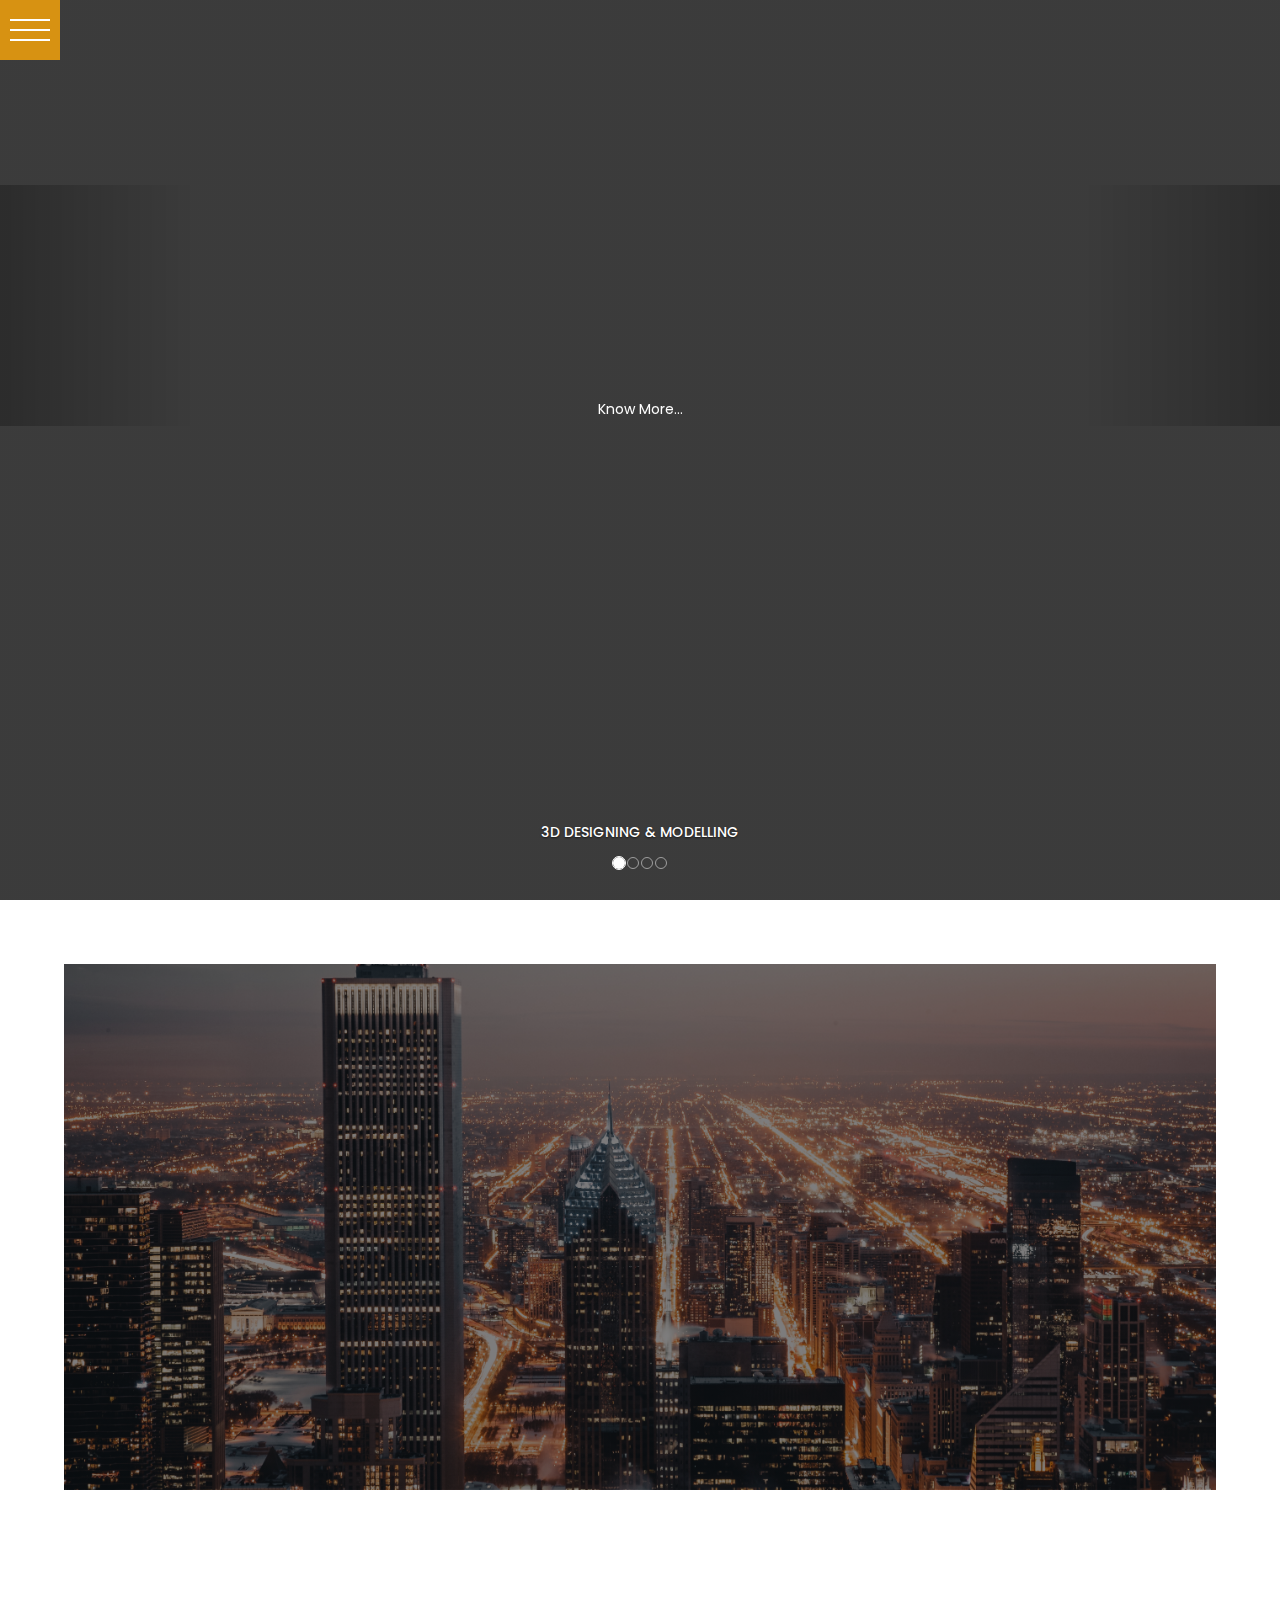
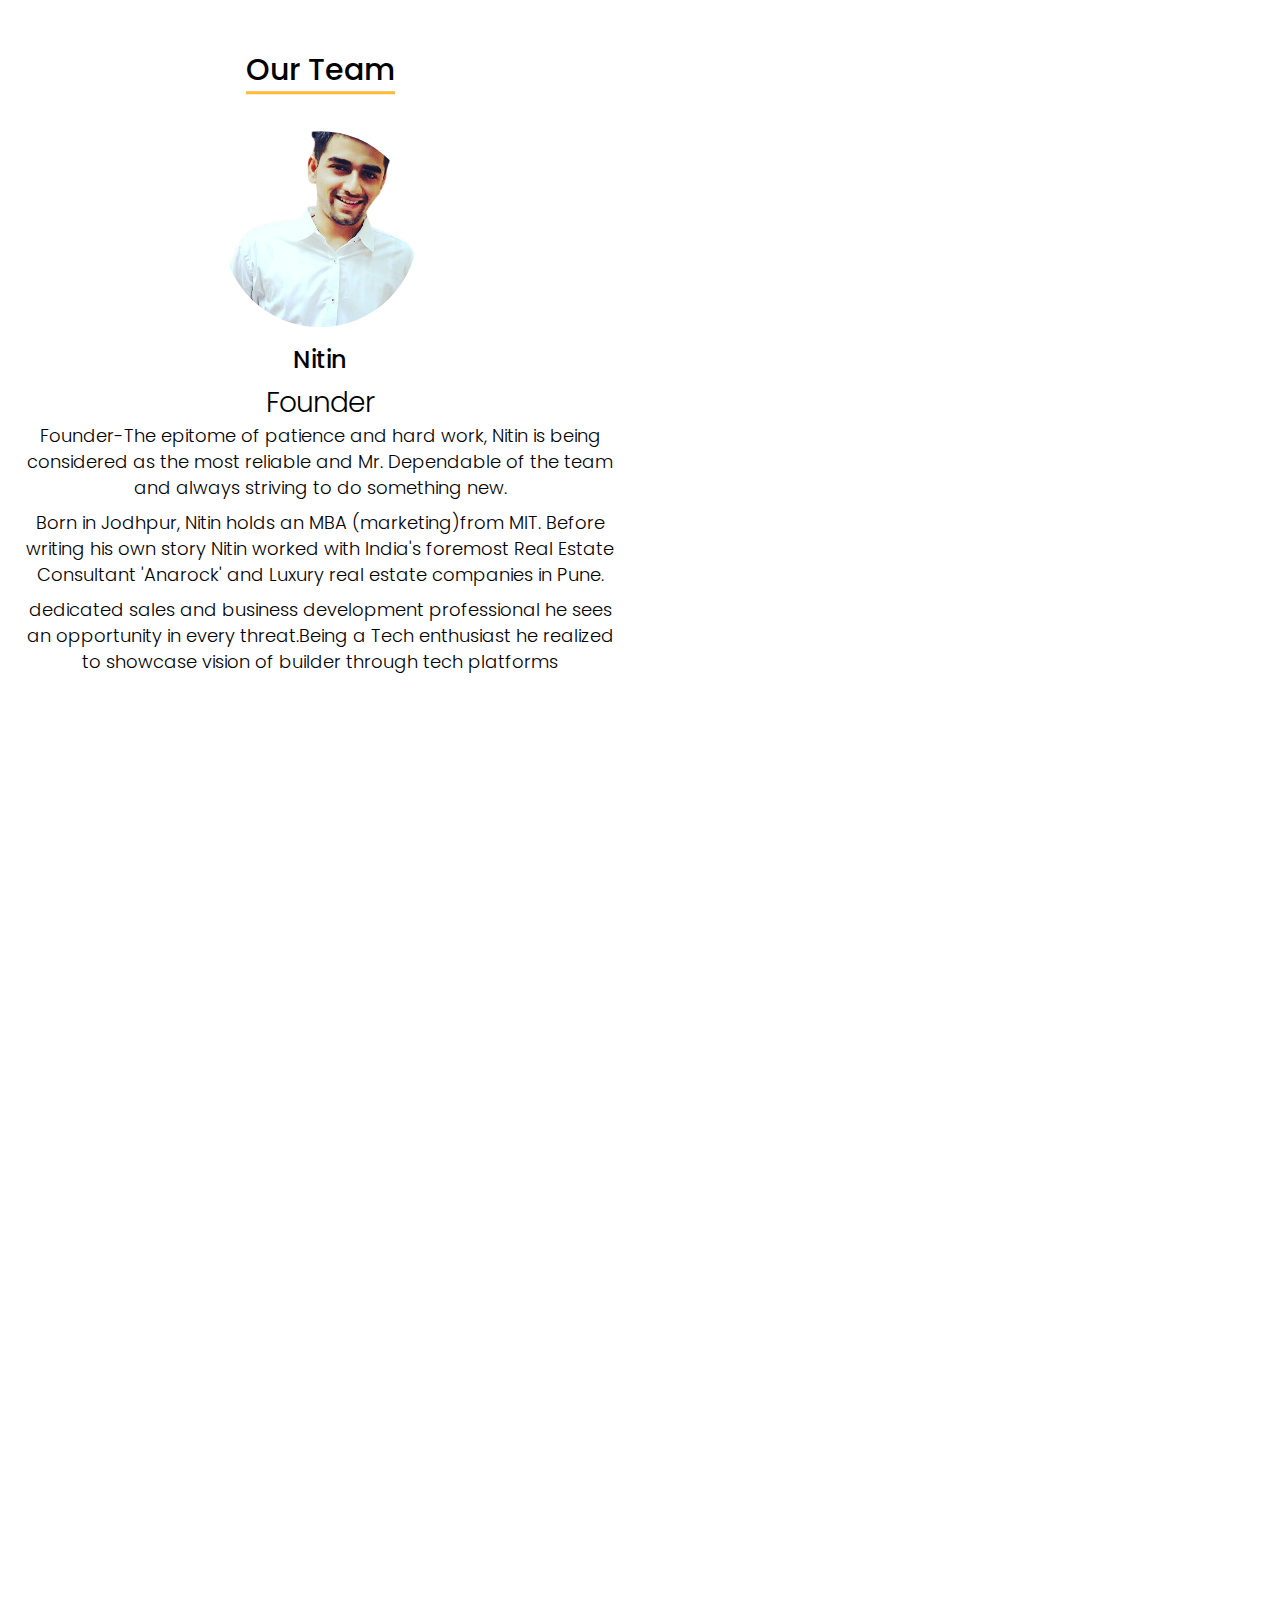
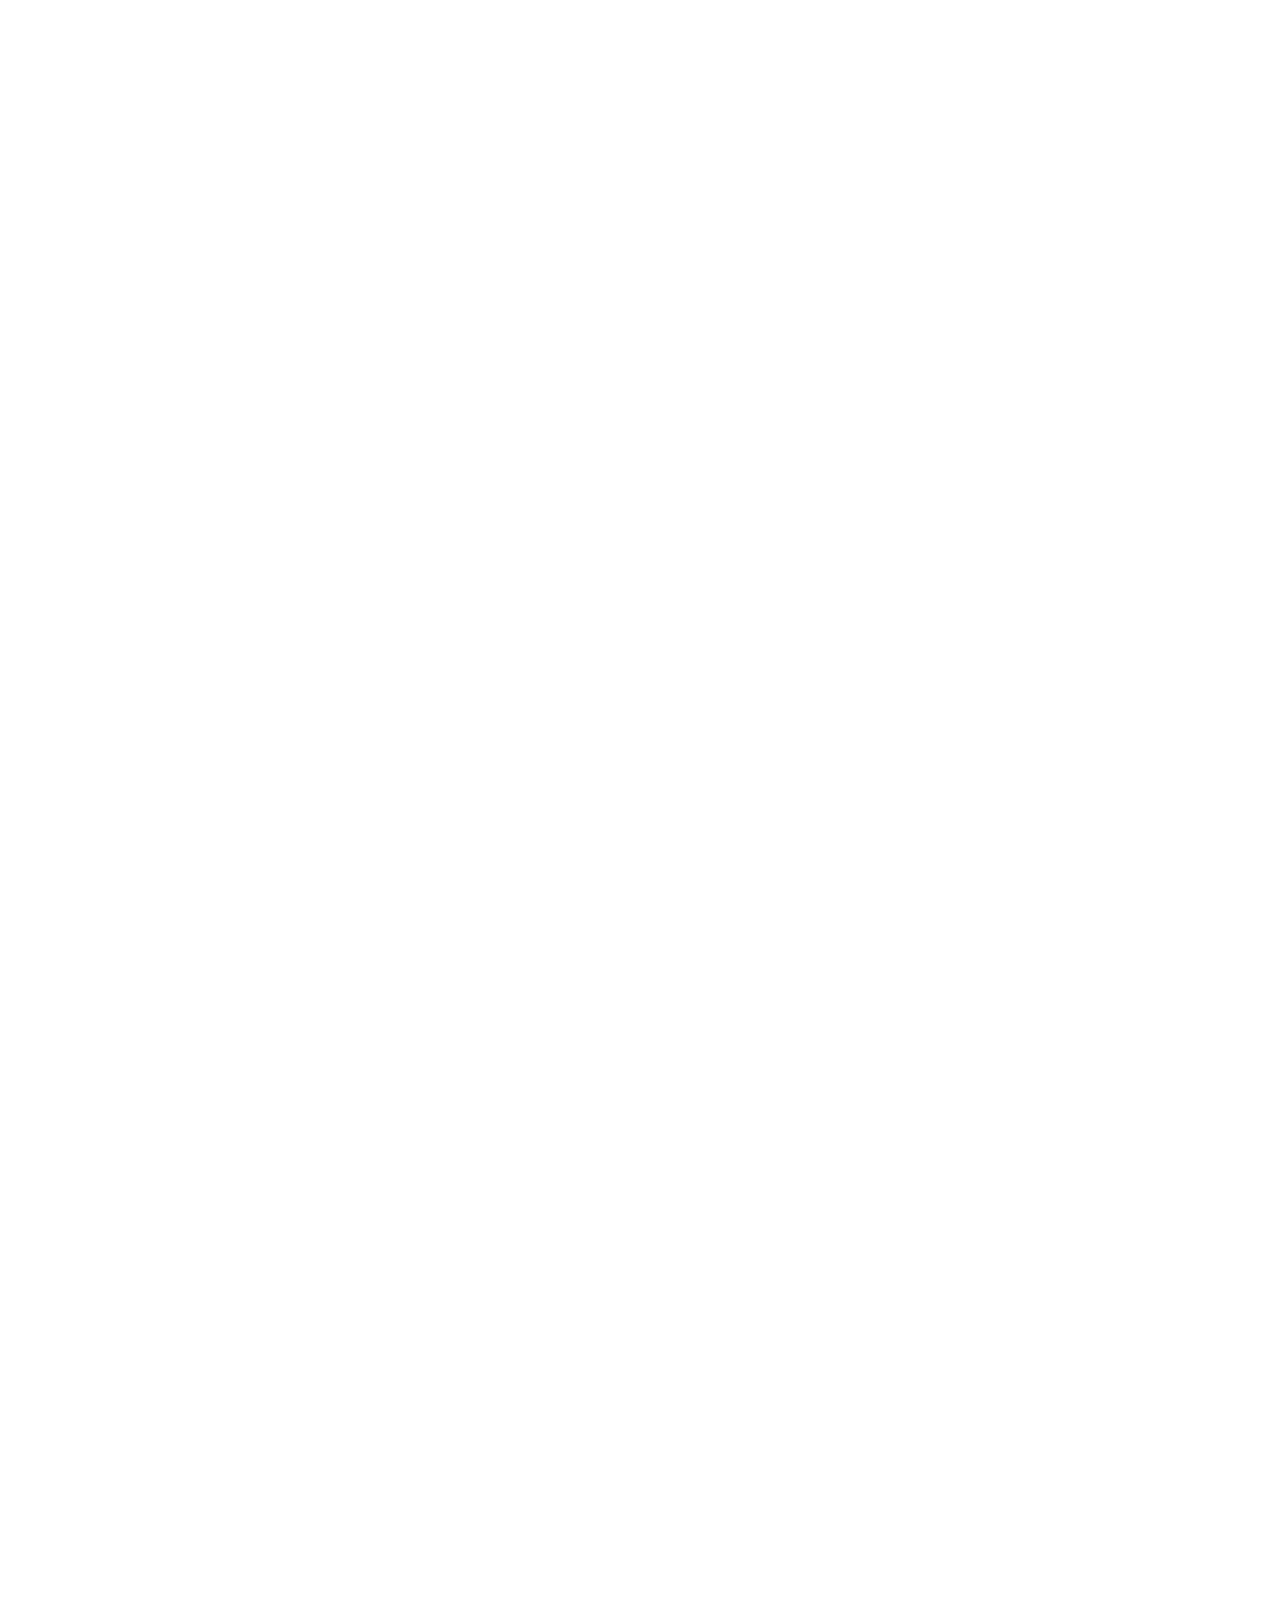
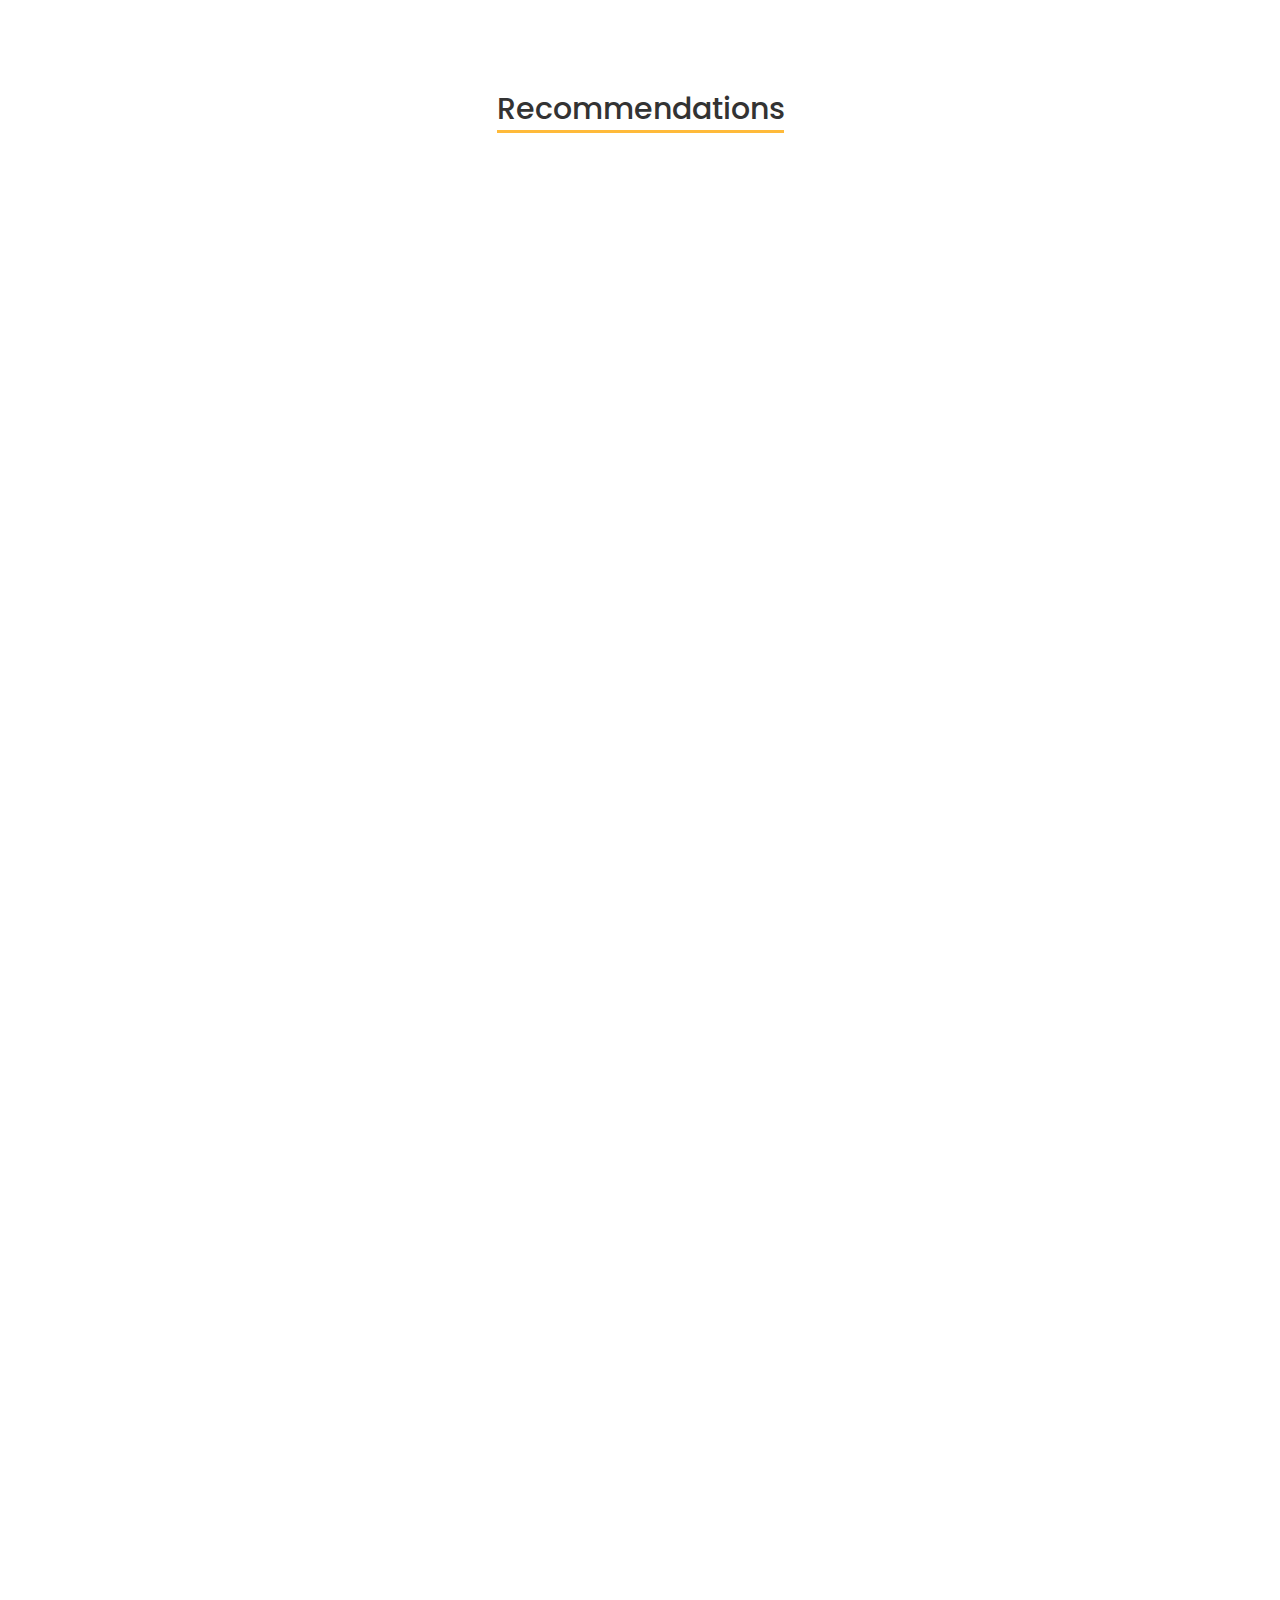
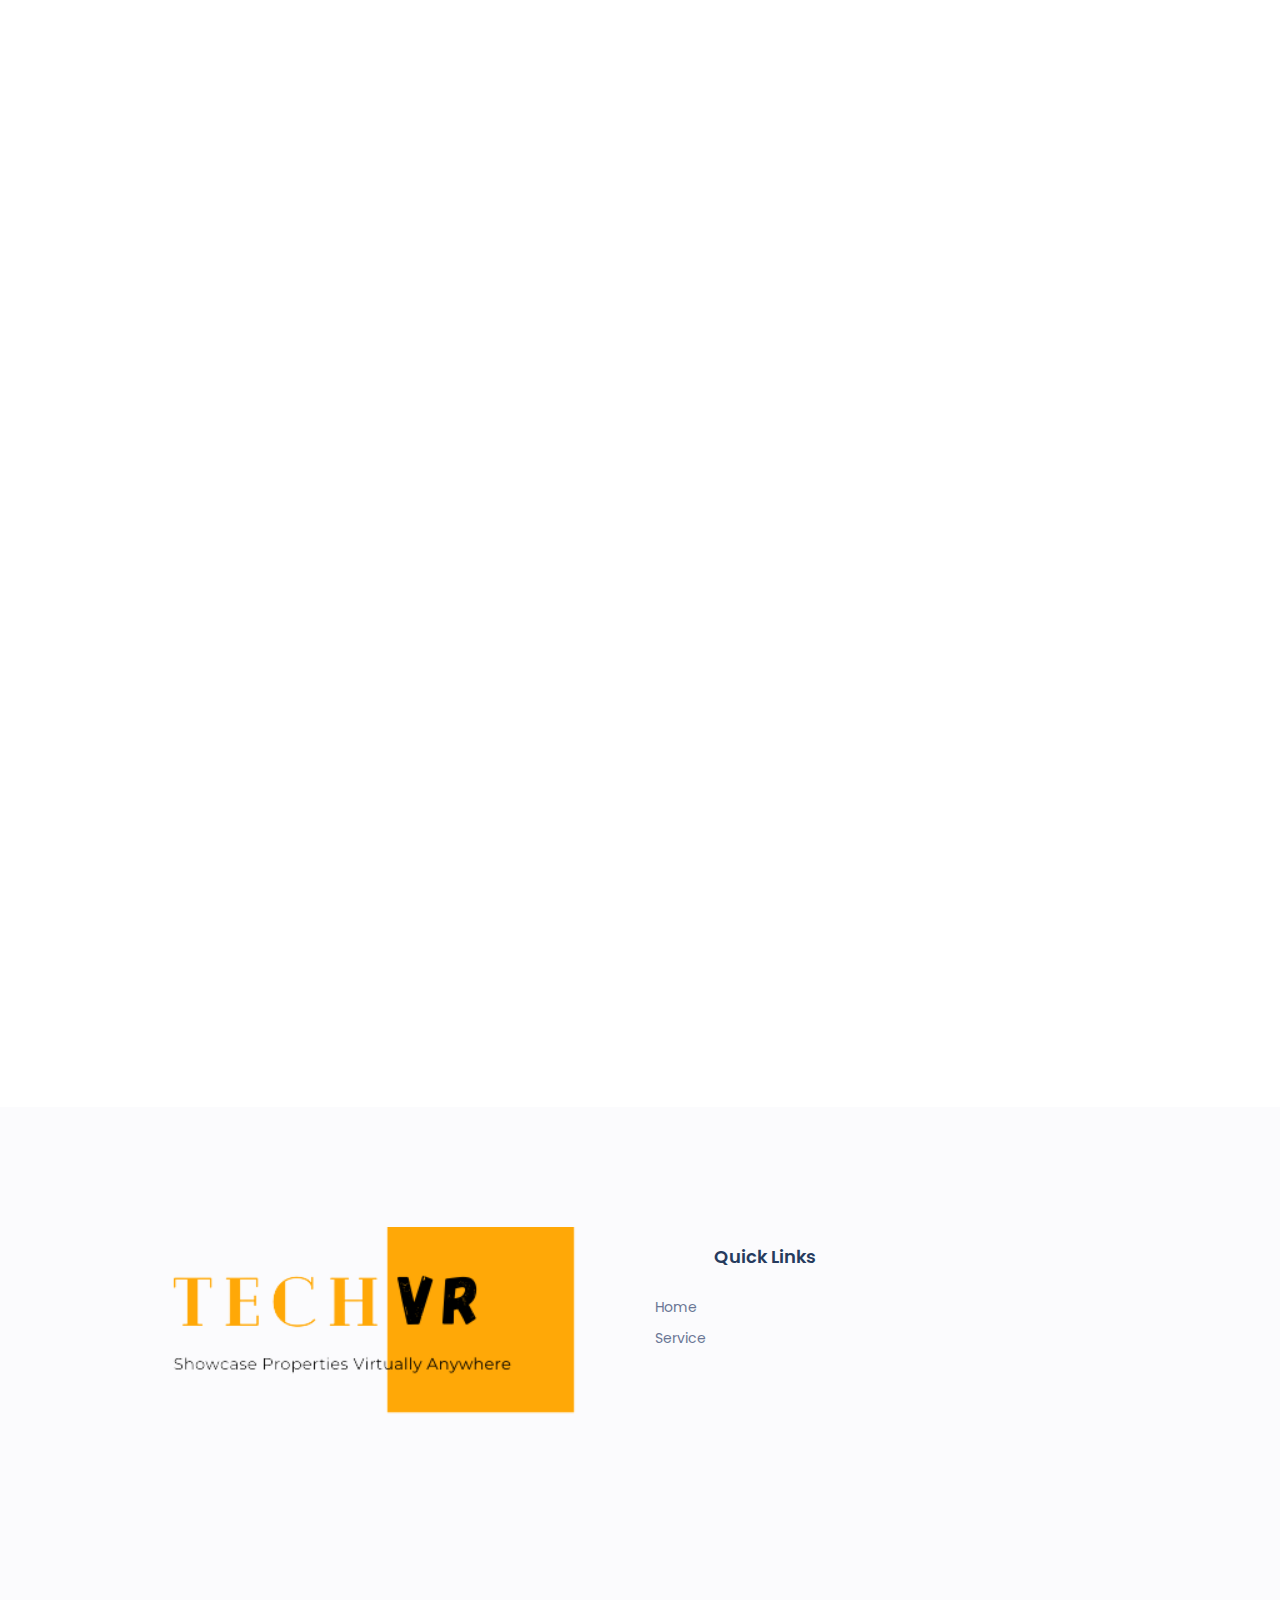
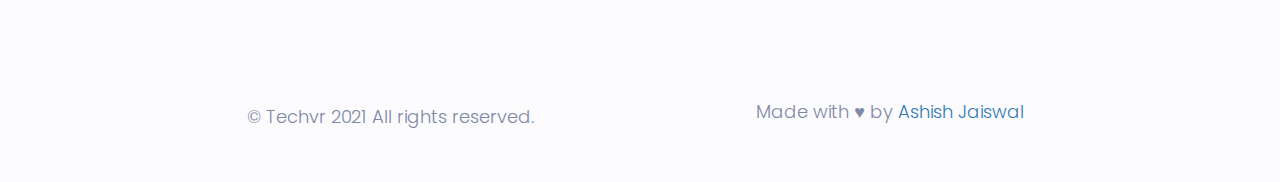
==== commit e5e9dc66: "Update index.html" ====
--- a/index.html
+++ b/index.html
@@ -169,7 +169,7 @@
         <div>
             <h2>Our Team</h2>
             <br><br>
-            <img data-aos="fade-right" src="nitin website pic 2.png" alt="">
+            <img src="nitin website pic 2.png" alt="">
             <div class="person-info">
                 <h3 class="full-name">Nitin</h3>
                 <span class="speciality">Founder</span>
@@ -563,4 +563,4 @@
 
 </body>
 
-</html>+</html>
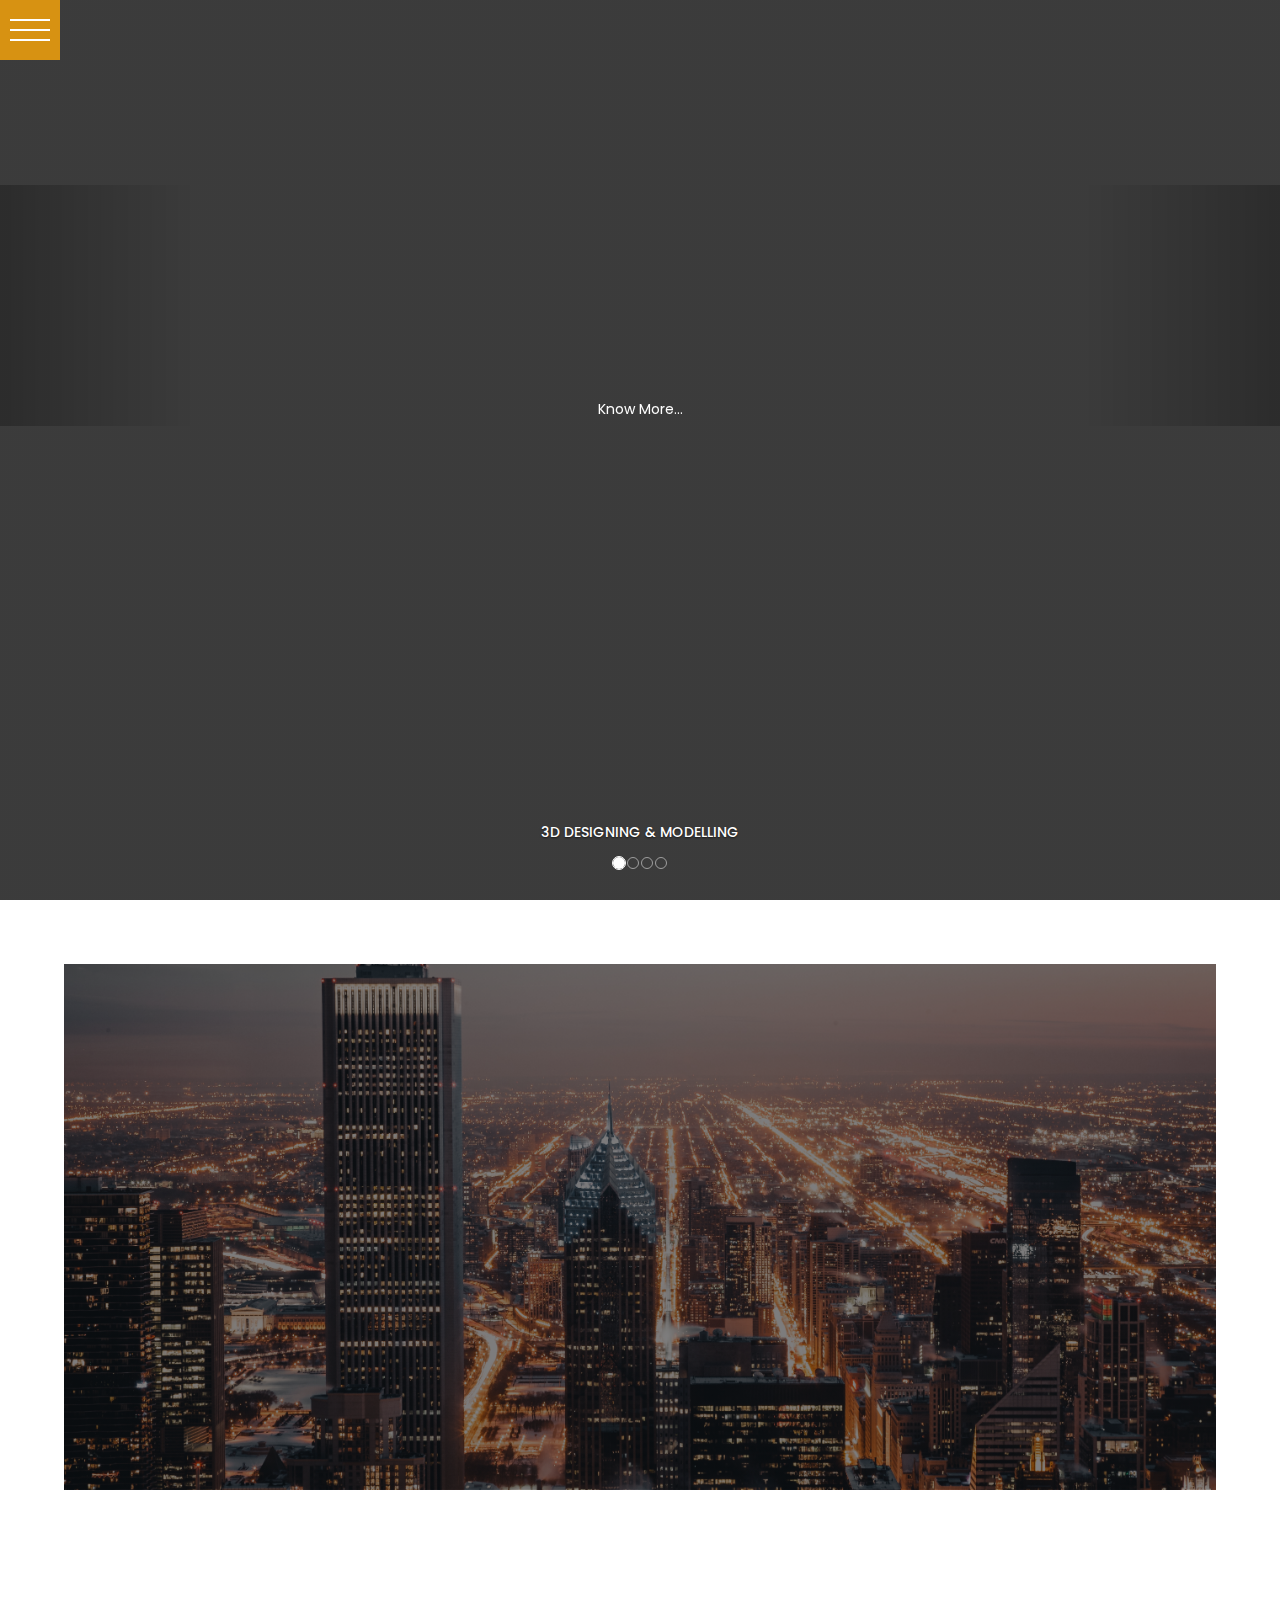
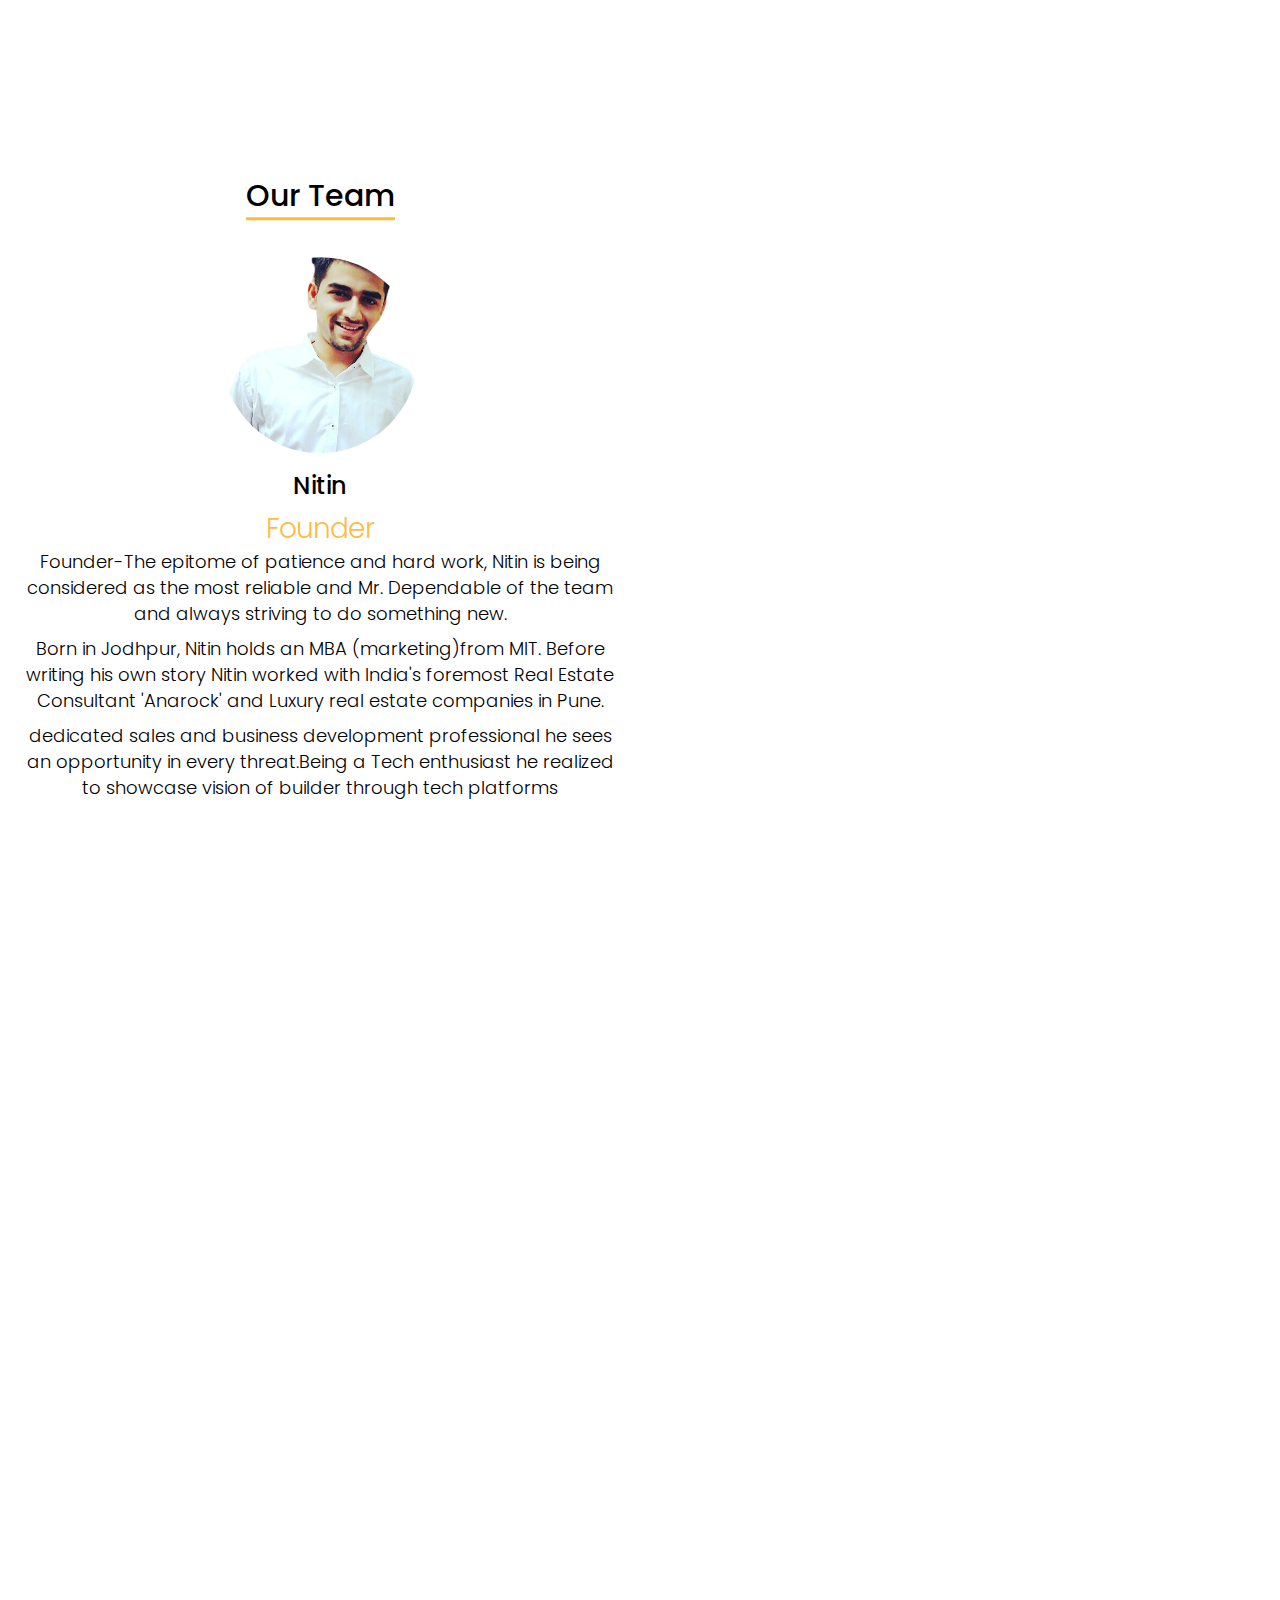
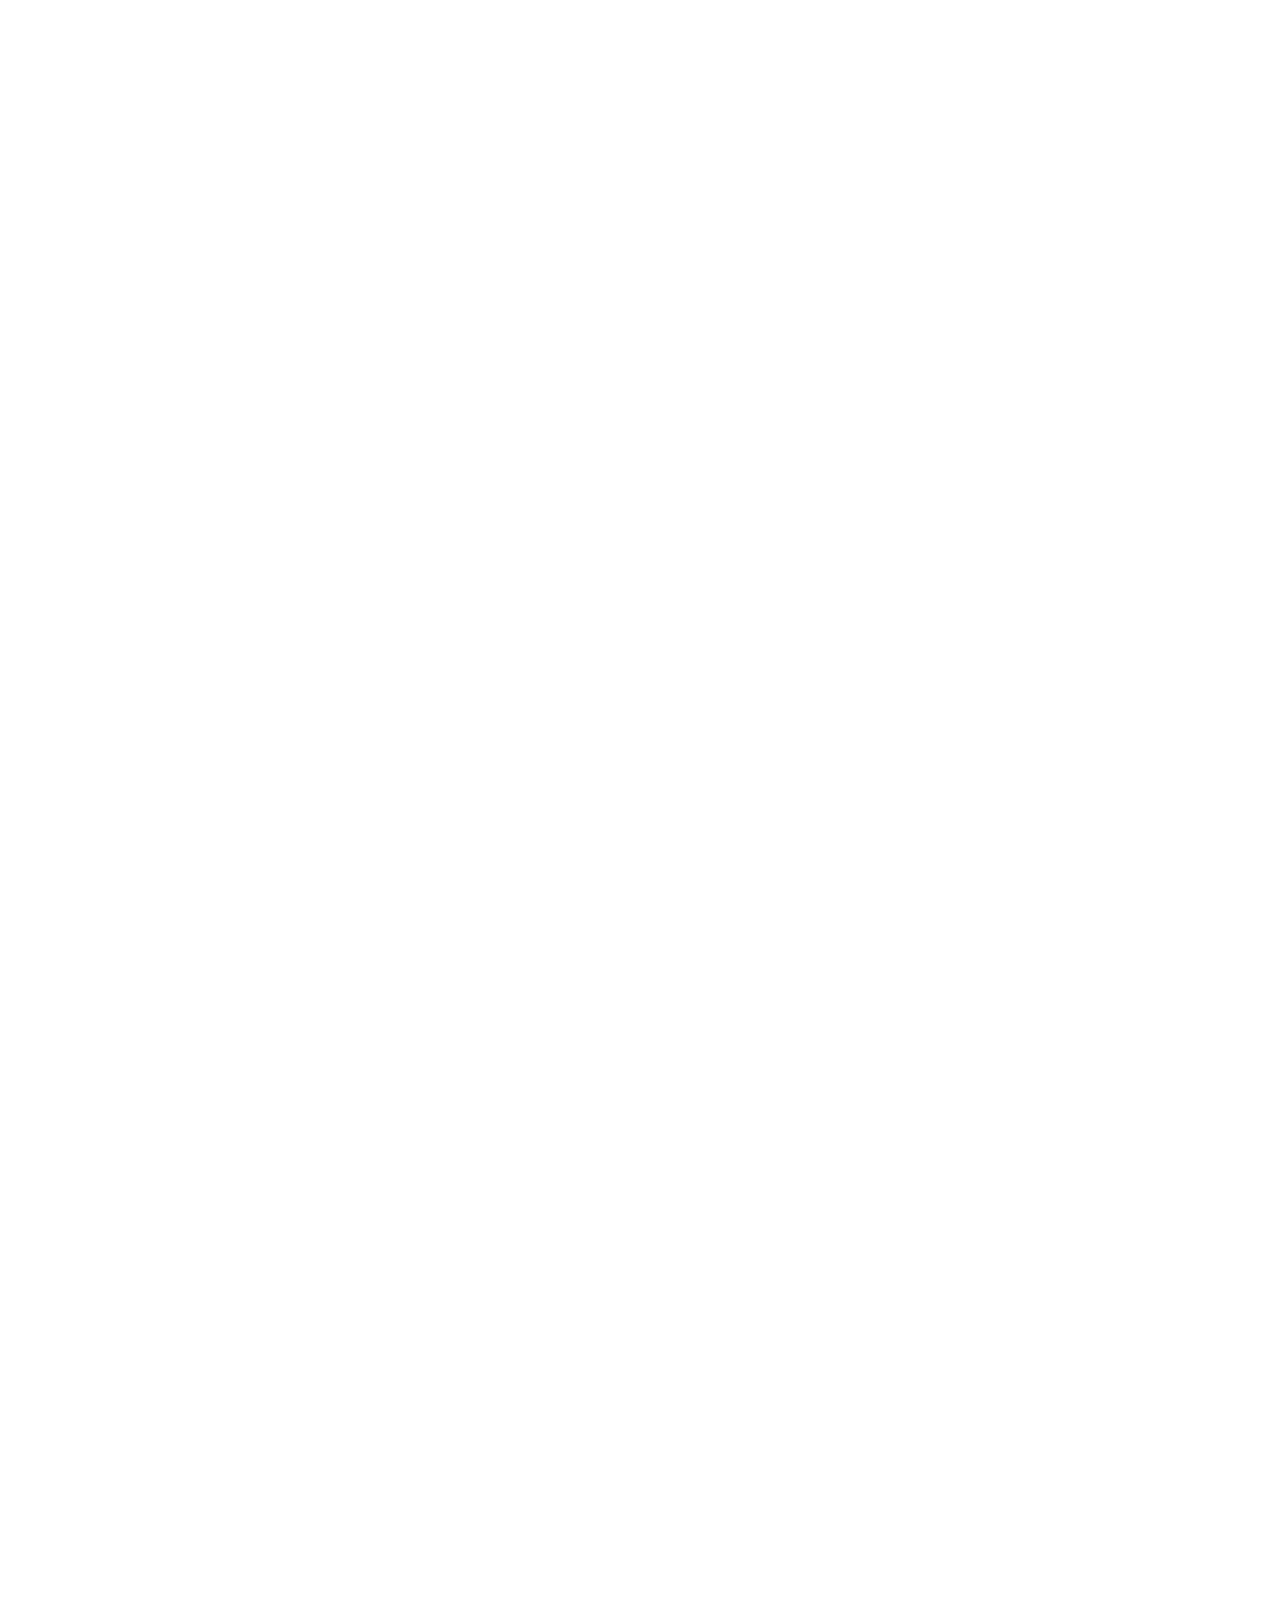
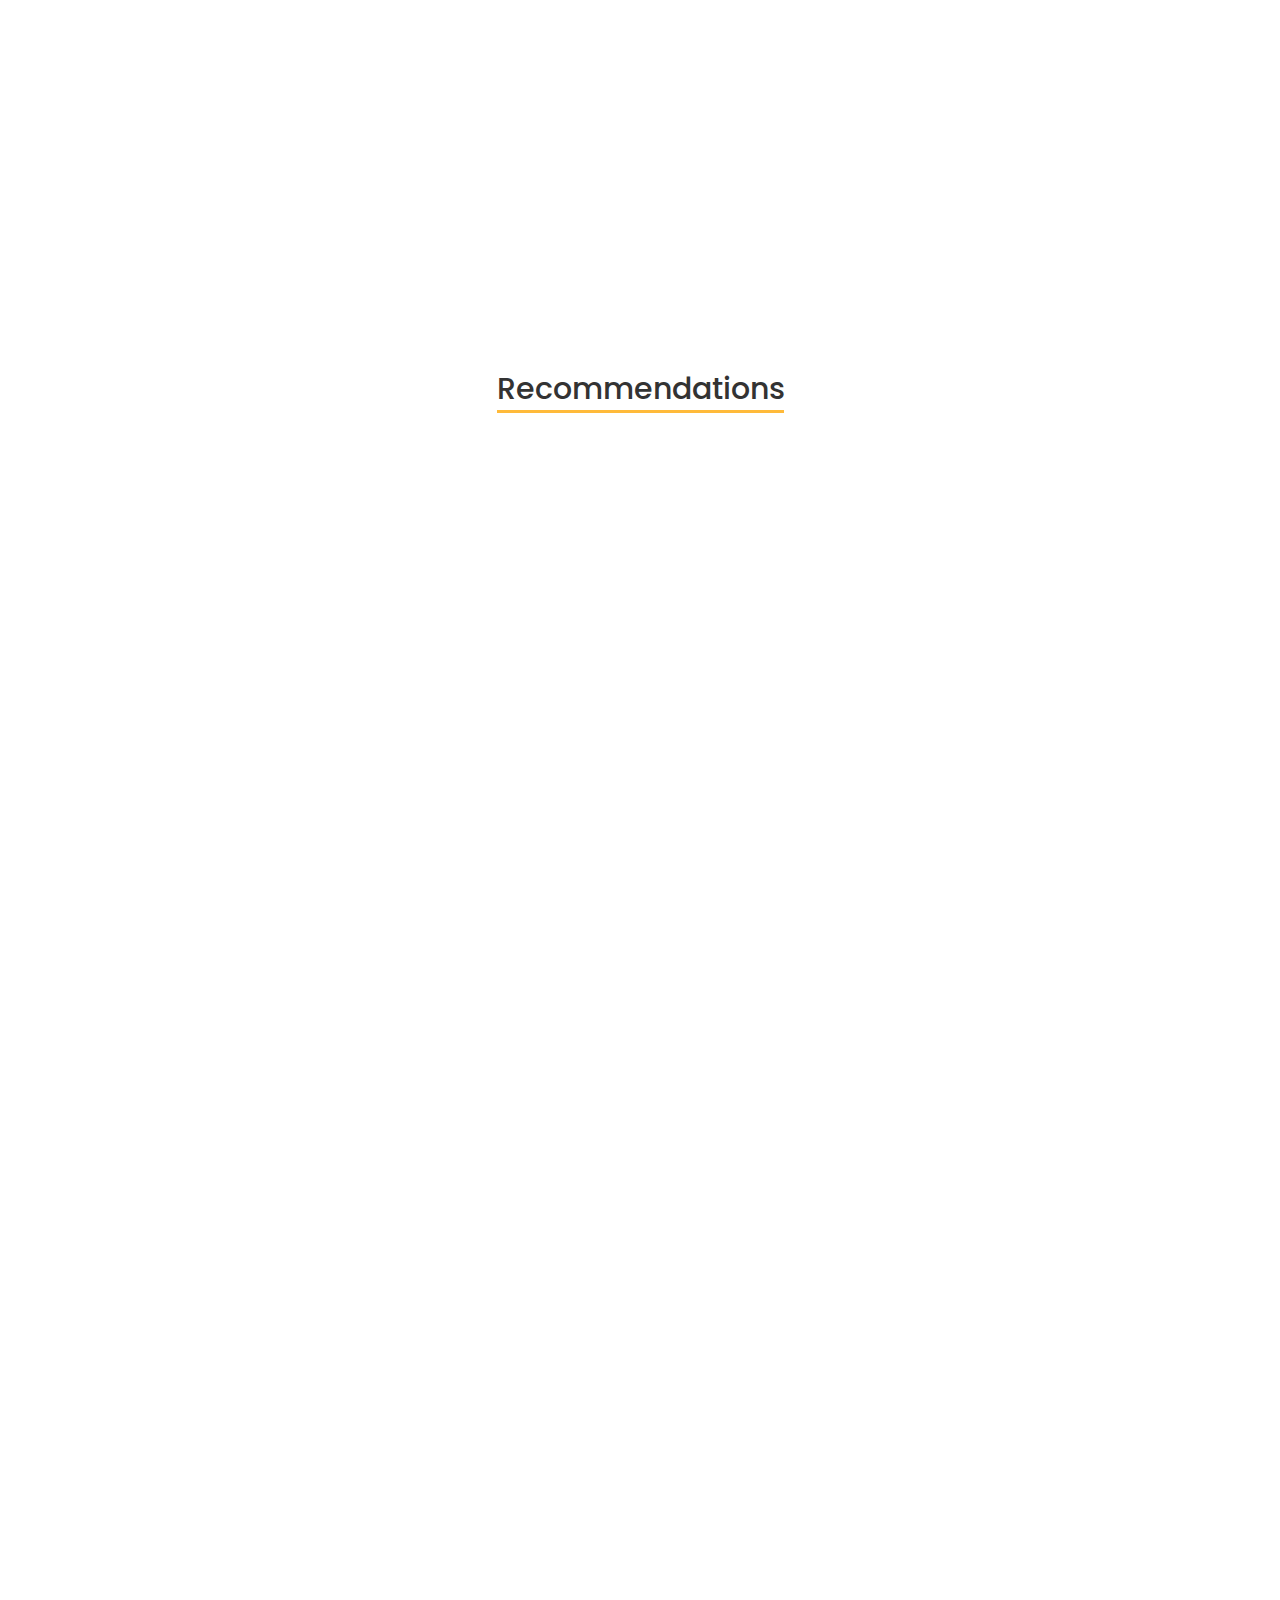
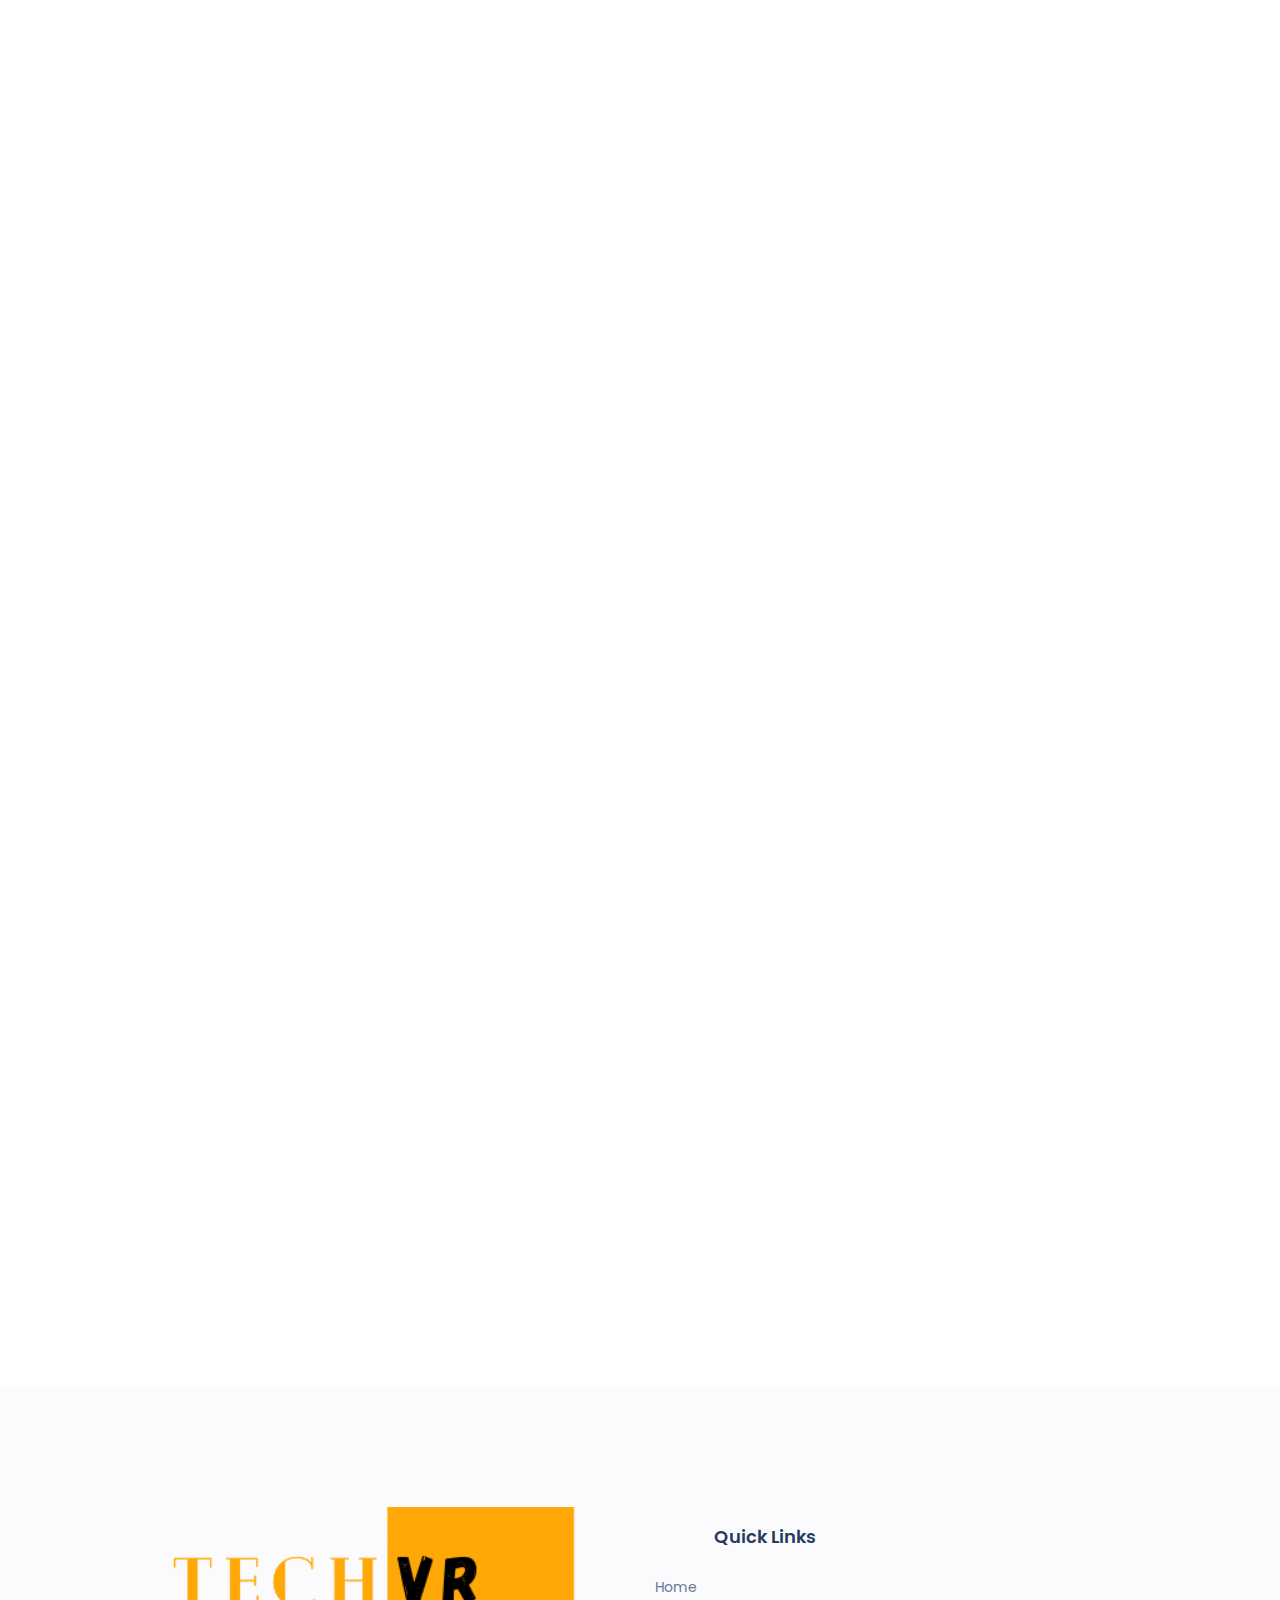
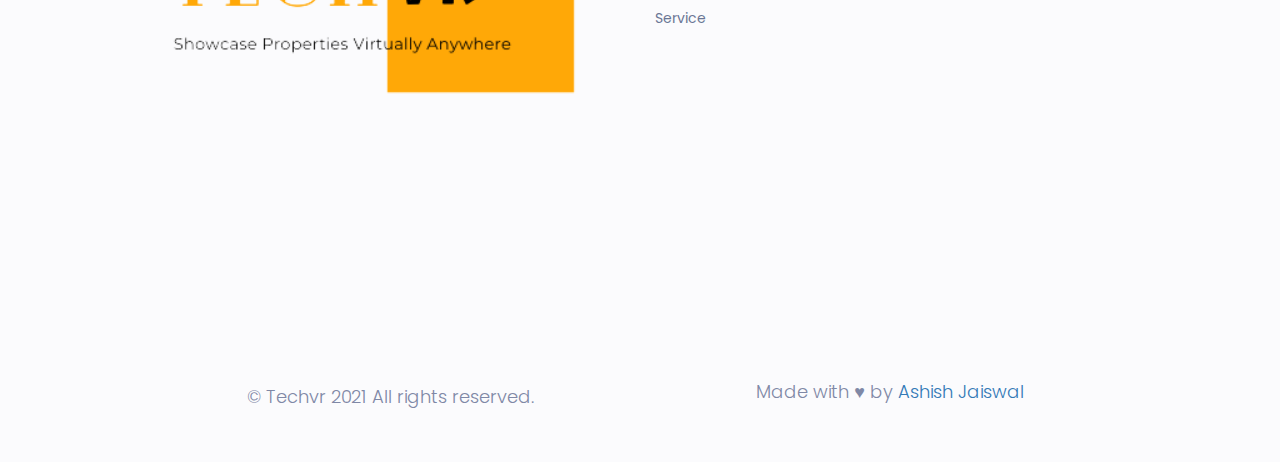
==== commit 0d6b10ef: "Update index.html" ====
--- a/index.html
+++ b/index.html
@@ -181,7 +181,7 @@
             <br><br>
         </div>
     </div>
-    <div class='split-pane col-xs-12 col-sm-12 col-md-6 col-lg-6 frontend-side imagetohide' data-aos="fade-up" data-aos-duration="30">
+    <div class='split-pane col-xs-12 col-sm-12 col-md-6 col-lg-6 frontend-side imagetohide' data-aos="fade-up" data-aos-duration="200">
         <div>
 
             <div class='text-content'>
@@ -295,13 +295,13 @@
             </thead>
             <tbody>
                 <tr>
-                    <td data-aos="zoom-out-up" data-aos-offset="30" data-aos-easing="ease-in-sine">
+                    <td data-aos="zoom-out-up" data-aos-offset="200" data-aos-easing="ease-in-sine">
                         <h5 class="text-center">EMBEDDED MEETINGS</h5><img src="meeting.png" height="200vh"></td>
-                    <td data-aos="zoom-out-up" data-aos-offset="30" data-aos-easing="ease-in-sine">
+                    <td data-aos="zoom-out-up" data-aos-offset="200" data-aos-easing="ease-in-sine">
                         <h5 class="text-center">CHATBOT</h5><img src="08781edde0cb5fdcd82039ce661a5604-removebg-preview (1).png" height="200vh"></td>
-                    <td data-aos="zoom-out-up" data-aos-offset="30" data-aos-easing="ease-in-sine">
+                    <td data-aos="zoom-out-up" data-aos-offset="200" data-aos-easing="ease-in-sine">
                         <h5 class="text-center"> UNIFIED VIDEO CONFERENCING</h5><img src="video-conference-icon-video-conferencing-icon-1155349599077se0qsij7-removebg-preview.png" height="200vh"></td>
-                    <td data-aos="zoom-out-up" data-aos-offset="30" data-aos-easing="ease-in-sine">
+                    <td data-aos="zoom-out-up" data-aos-offset="200" data-aos-easing="ease-in-sine">
                         <h5 class="text-center">AI TALKBOT</h5><img src="Screenshot_2021-01-18_001618-removebg-preview.png" height="200vh"></td>
                 </tr>
 
@@ -310,15 +310,15 @@
         <div class="row justify-content-center text-center">
             <div class="col-md-8 col-lg-6">
                 <div class="header-section">
-                    <p data-aos="fade-right" data-aos-offset="30" data-aos-easing="ease-in-sine"> Equipped with proven strategies as well as industry-wide experience in high end consulting, Advance tech, business transformation, product development The Tech Vr team can not only help you formulate winning strategies, but also provide
+                    <p data-aos="fade-right" data-aos-offset="150" data-aos-easing="ease-in-sine"> Equipped with proven strategies as well as industry-wide experience in high end consulting, Advance tech, business transformation, product development The Tech Vr team can not only help you formulate winning strategies, but also provide
                         services to help you execute those strategies by:
-                        <li data-aos="fade-right" data-aos-offset="30" data-aos-easing="ease-in-sine">linking your business aspirations to tech-based S.M.A.R.T. activities
-
-                            <li data-aos="fade-right" data-aos-offset="30" data-aos-easing="ease-in-sine">devising a detailed implementation &amp; tech road map
-
-                                <li data-aos="fade-right" data-aos-offset="30" data-aos-easing="ease-in-sine">facilitating upgrades efficiently &amp; effectively at scale and
-
-                                    <li data-aos="fade-right" data-aos-offset="30" data-aos-easing="ease-in-sine">creating business metrics &amp; measuring the progress of Tech deployment
+                        <li data-aos="fade-right" data-aos-offset="150" data-aos-easing="ease-in-sine">linking your business aspirations to tech-based S.M.A.R.T. activities
+
+                            <li data-aos="fade-right" data-aos-offset="150" data-aos-easing="ease-in-sine">devising a detailed implementation &amp; tech road map
+
+                                <li data-aos="fade-right" data-aos-offset="150" data-aos-easing="ease-in-sine">facilitating upgrades efficiently &amp; effectively at scale and
+
+                                    <li data-aos="fade-right" data-aos-offset="150" data-aos-easing="ease-in-sine">creating business metrics &amp; measuring the progress of Tech deployment
 
                     </p>
                 </div>
--- a/index.css
+++ b/index.css
@@ -275,6 +275,7 @@
     background-size: cover;
     background-position: center;
     background-repeat: no-repeat;
+    margin-bottom: 10em;
 }
 
 .jumbo-picture1 {
@@ -341,6 +342,7 @@
 .section-team {
     font-family: "Poppins", sans-serif;
     padding: 80px 0;
+    margin-top: 10%;
 }
 
 .header-section {
@@ -427,6 +429,10 @@
 .section-team .single-person .person-info .speciality {
     text-transform: uppercase;
     font-size: 14px;
+    color: var(--secondary-color);
+}
+
+.speciality {
     color: var(--secondary-color);
 }
 
@@ -1027,8 +1033,6 @@
 
 .frontend-side {
     background-image: url("undraw_Powerful_re_frhr.svg");
-    background-repeat: no-repeat;
-    background-size: cover;
 }
 
 .uiux-side {
@@ -1040,21 +1044,24 @@
     background-size: cover;
     background-repeat: no-repeat;
     background-position: center center;
-    height: 50%;
+    height: 100%;
     min-height: 9em;
     font-size: 2em;
     color: black;
     font-family: 'Open Sans', sans-serif;
     font-weight: 300;
     text-align: center;
-}
-
-@media(min-width: 500px) {
+    margin-bottom: 5em;
+}
+
+
+/* @media(min-width: 500px) {
     .split-pane {
         padding-top: 2em;
         height: 100%;
-    }
-}
+        margin-top: 10%;
+    }
+} */
 
 .split-pane>div {
     position: relative;
@@ -1080,9 +1087,7 @@
 }
 
 @media (max-width: 500px) {
-    .split-pane>div img {
-        display: none;
-    }
+    .split-pane>div img {}
 }
 
 .split-pane button,
@@ -1233,4 +1238,4 @@
     width: 90%;
     max-width: 1000px;
     margin: auto;
-}+}
